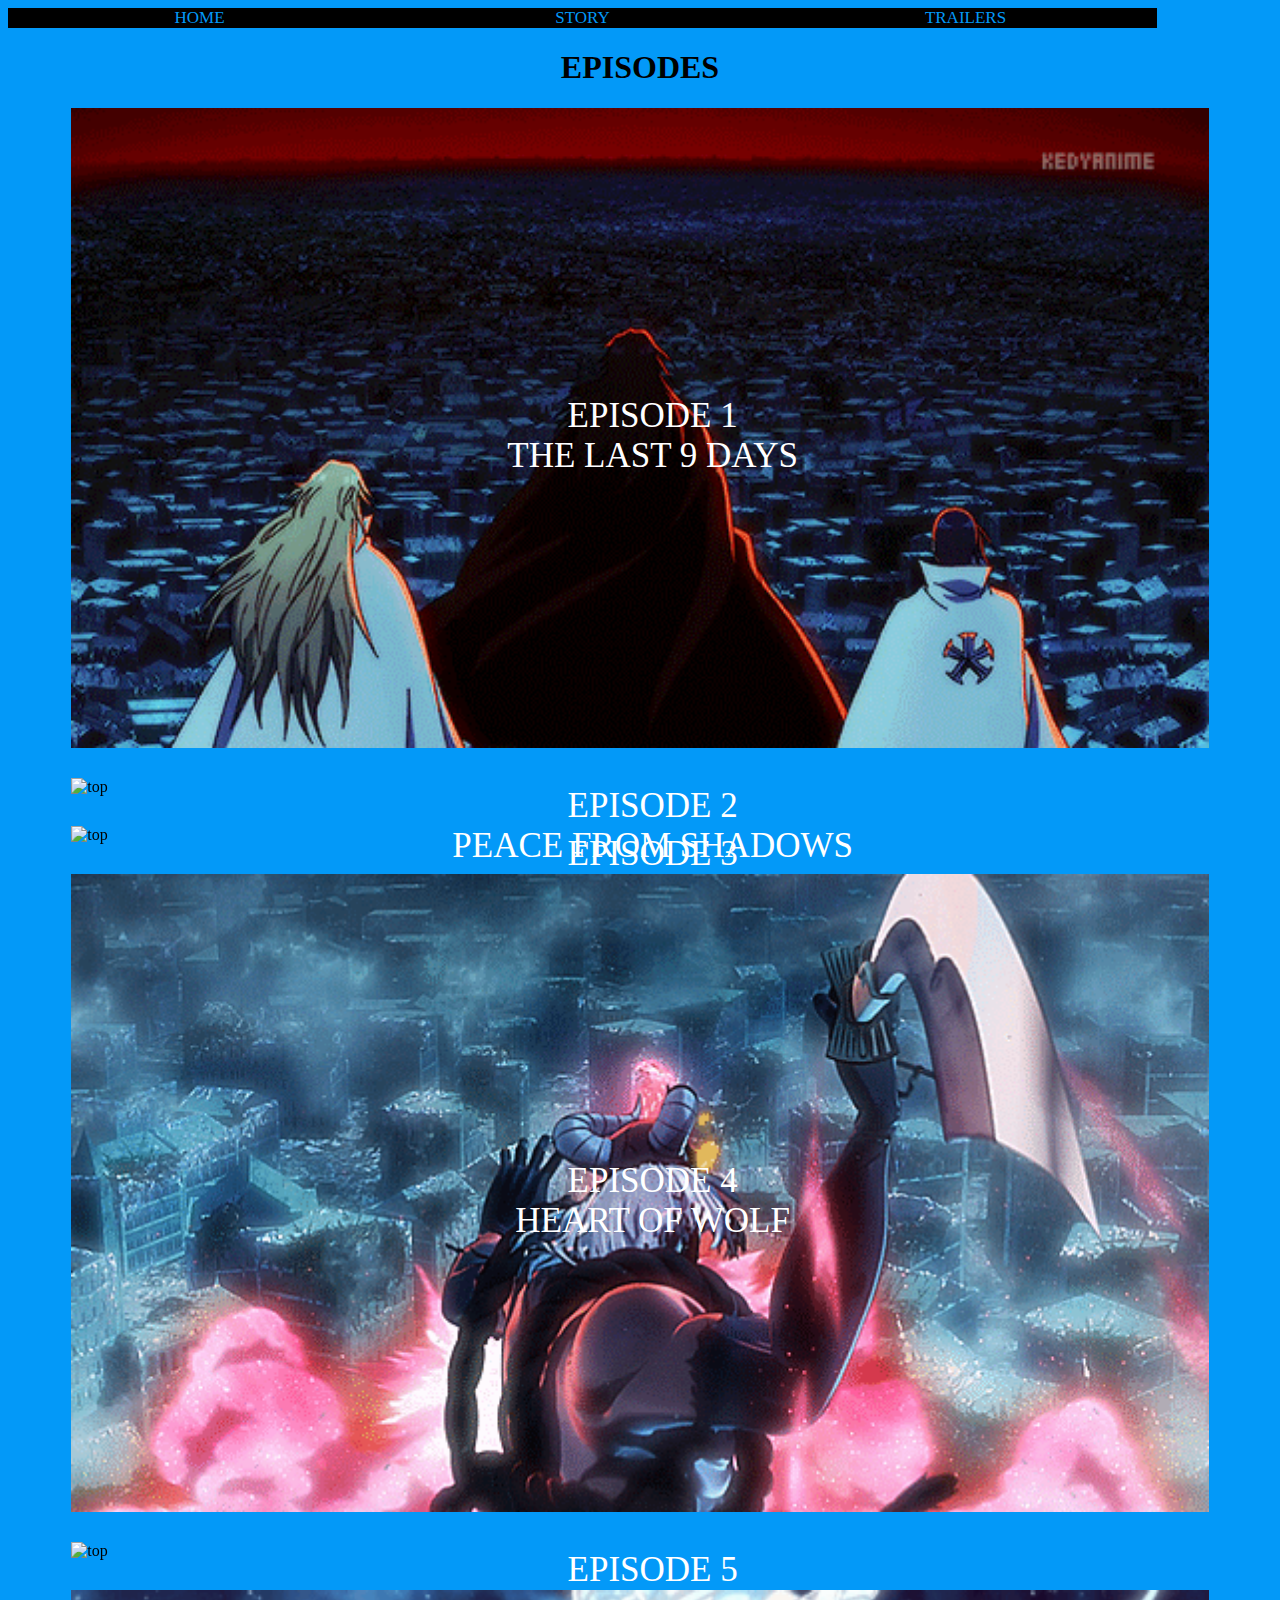
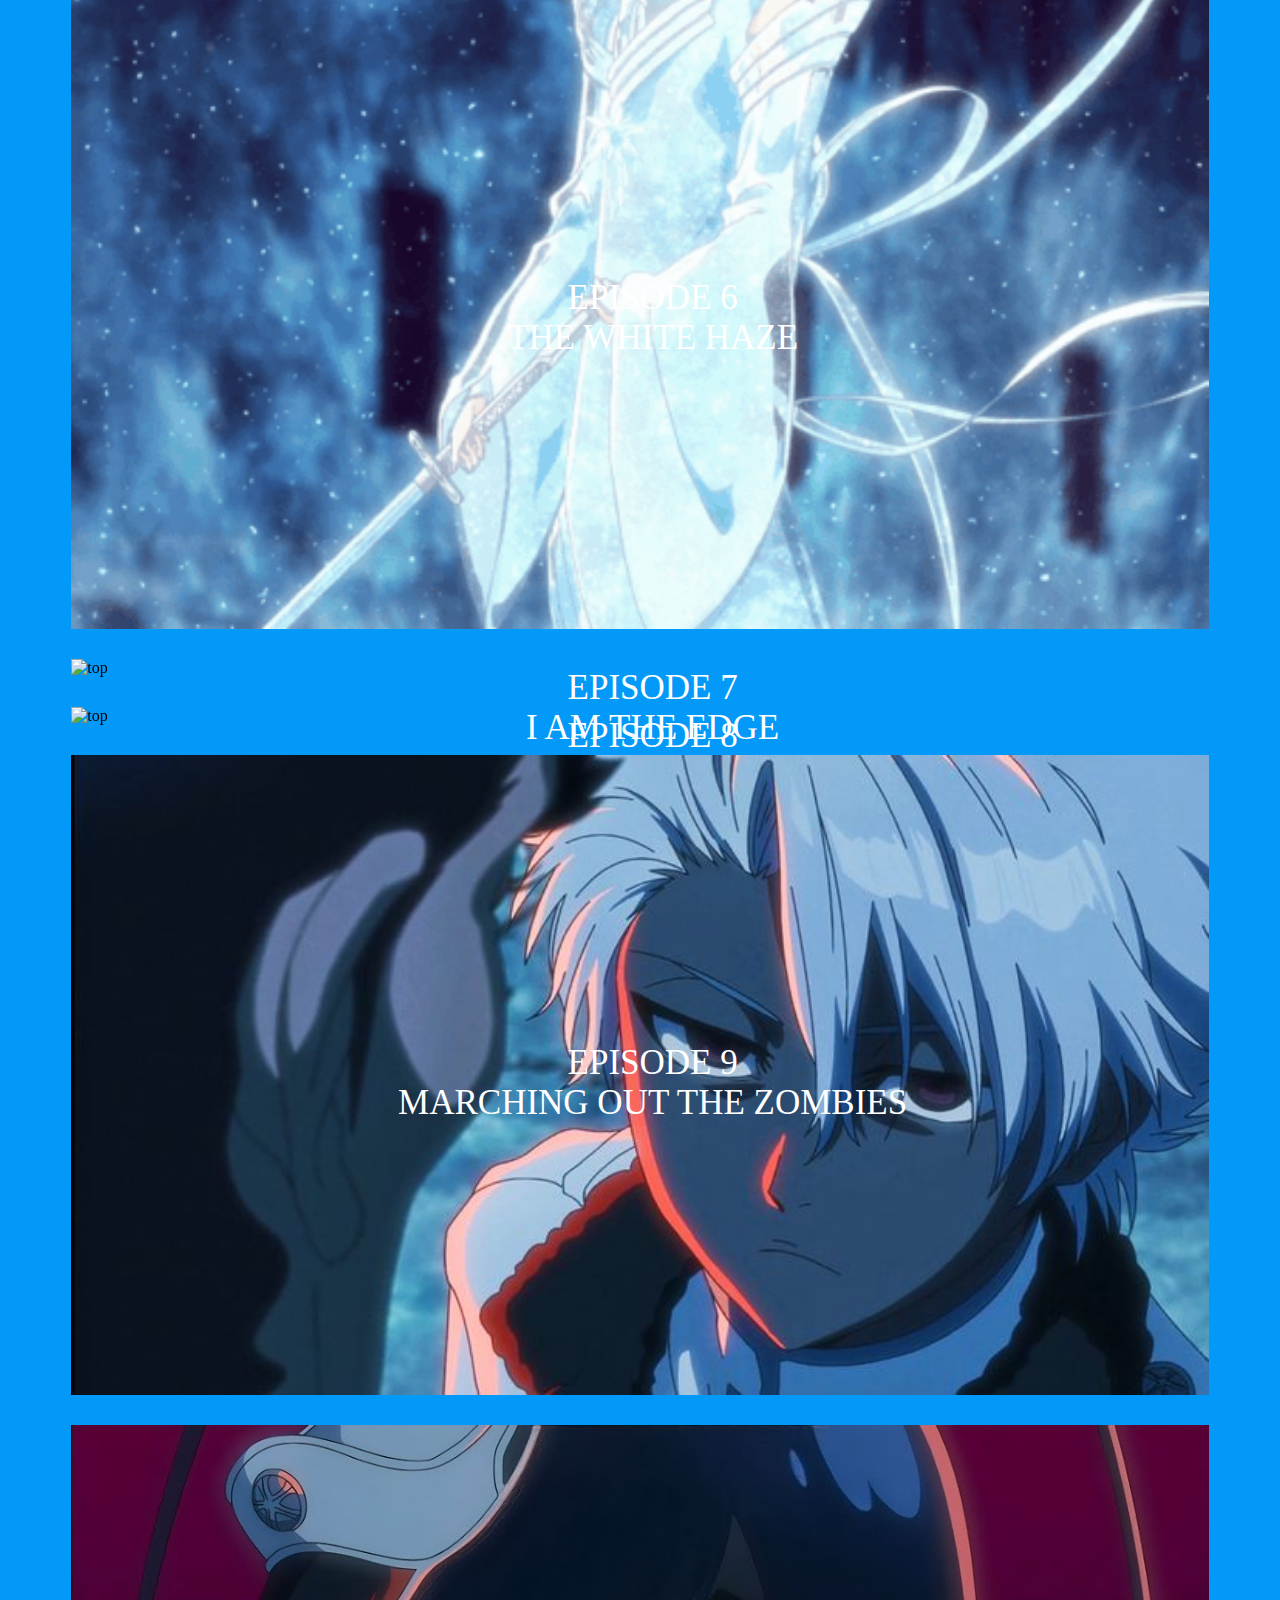
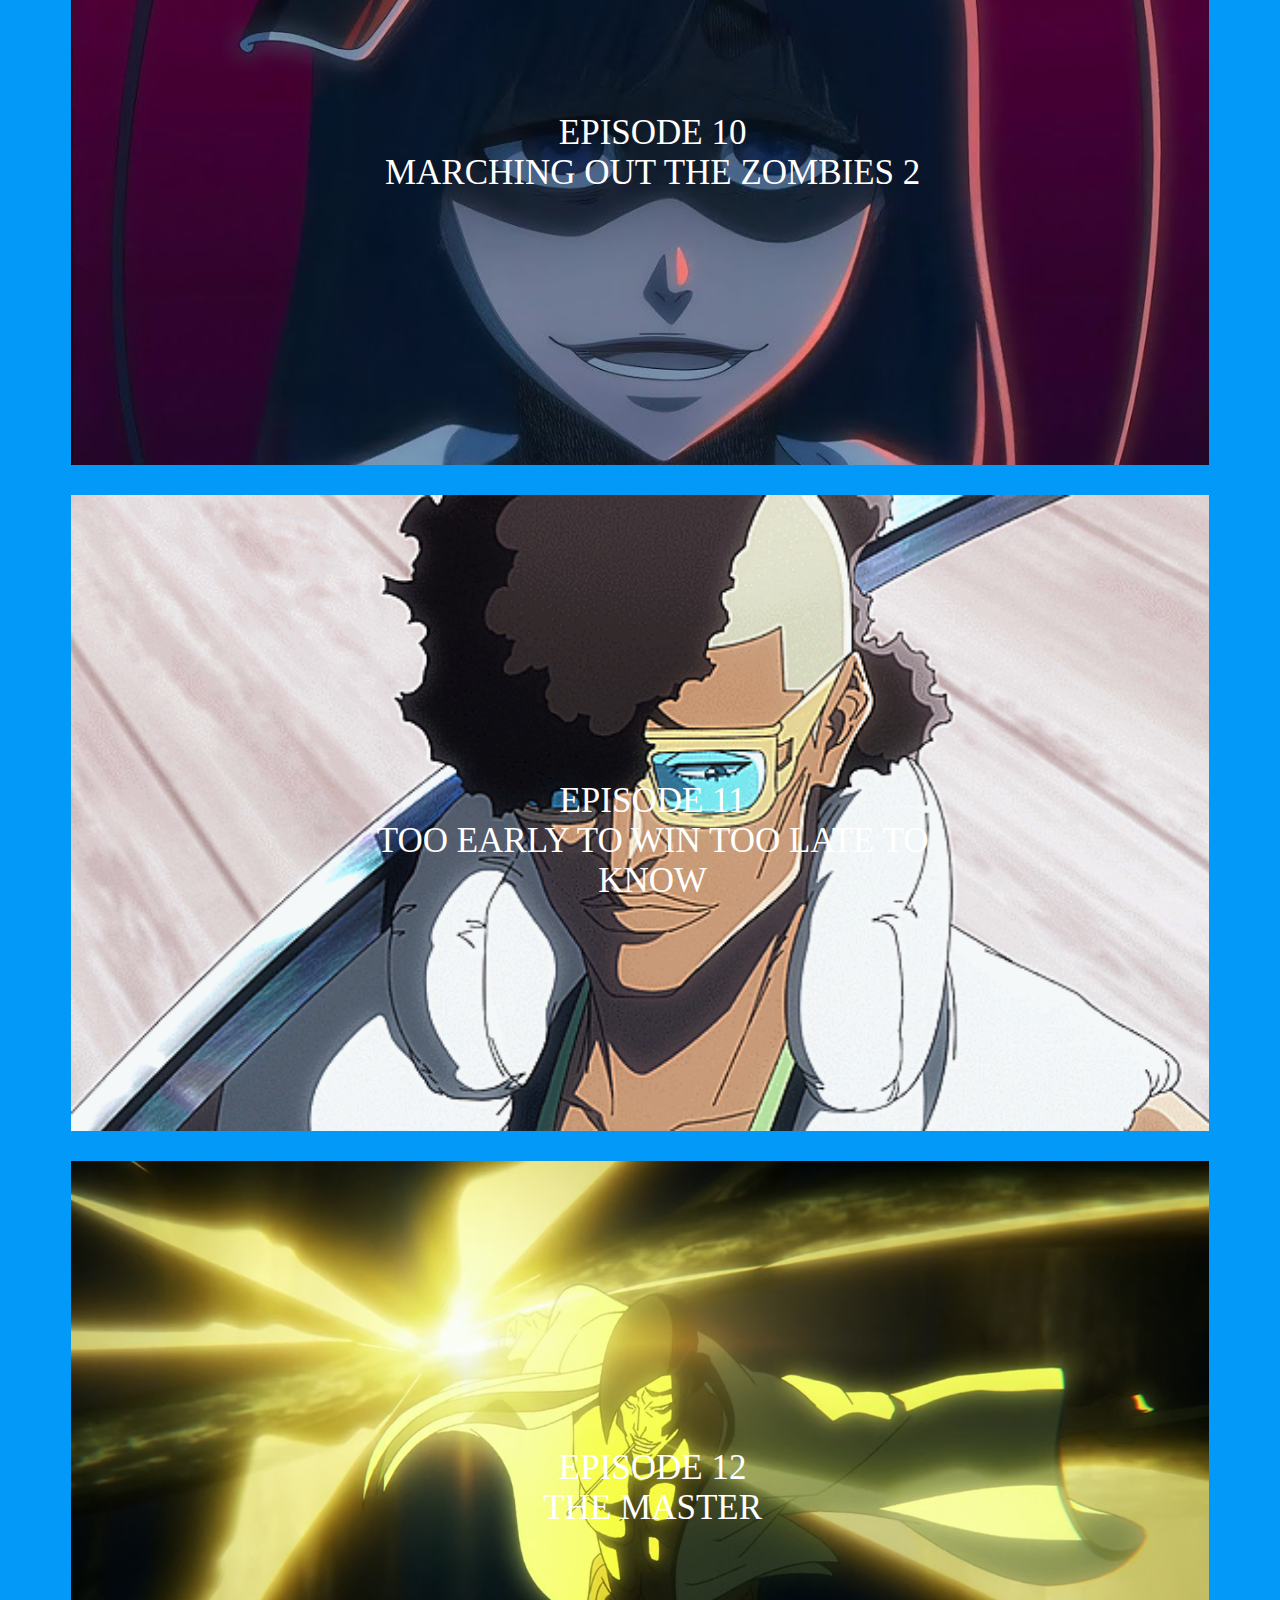
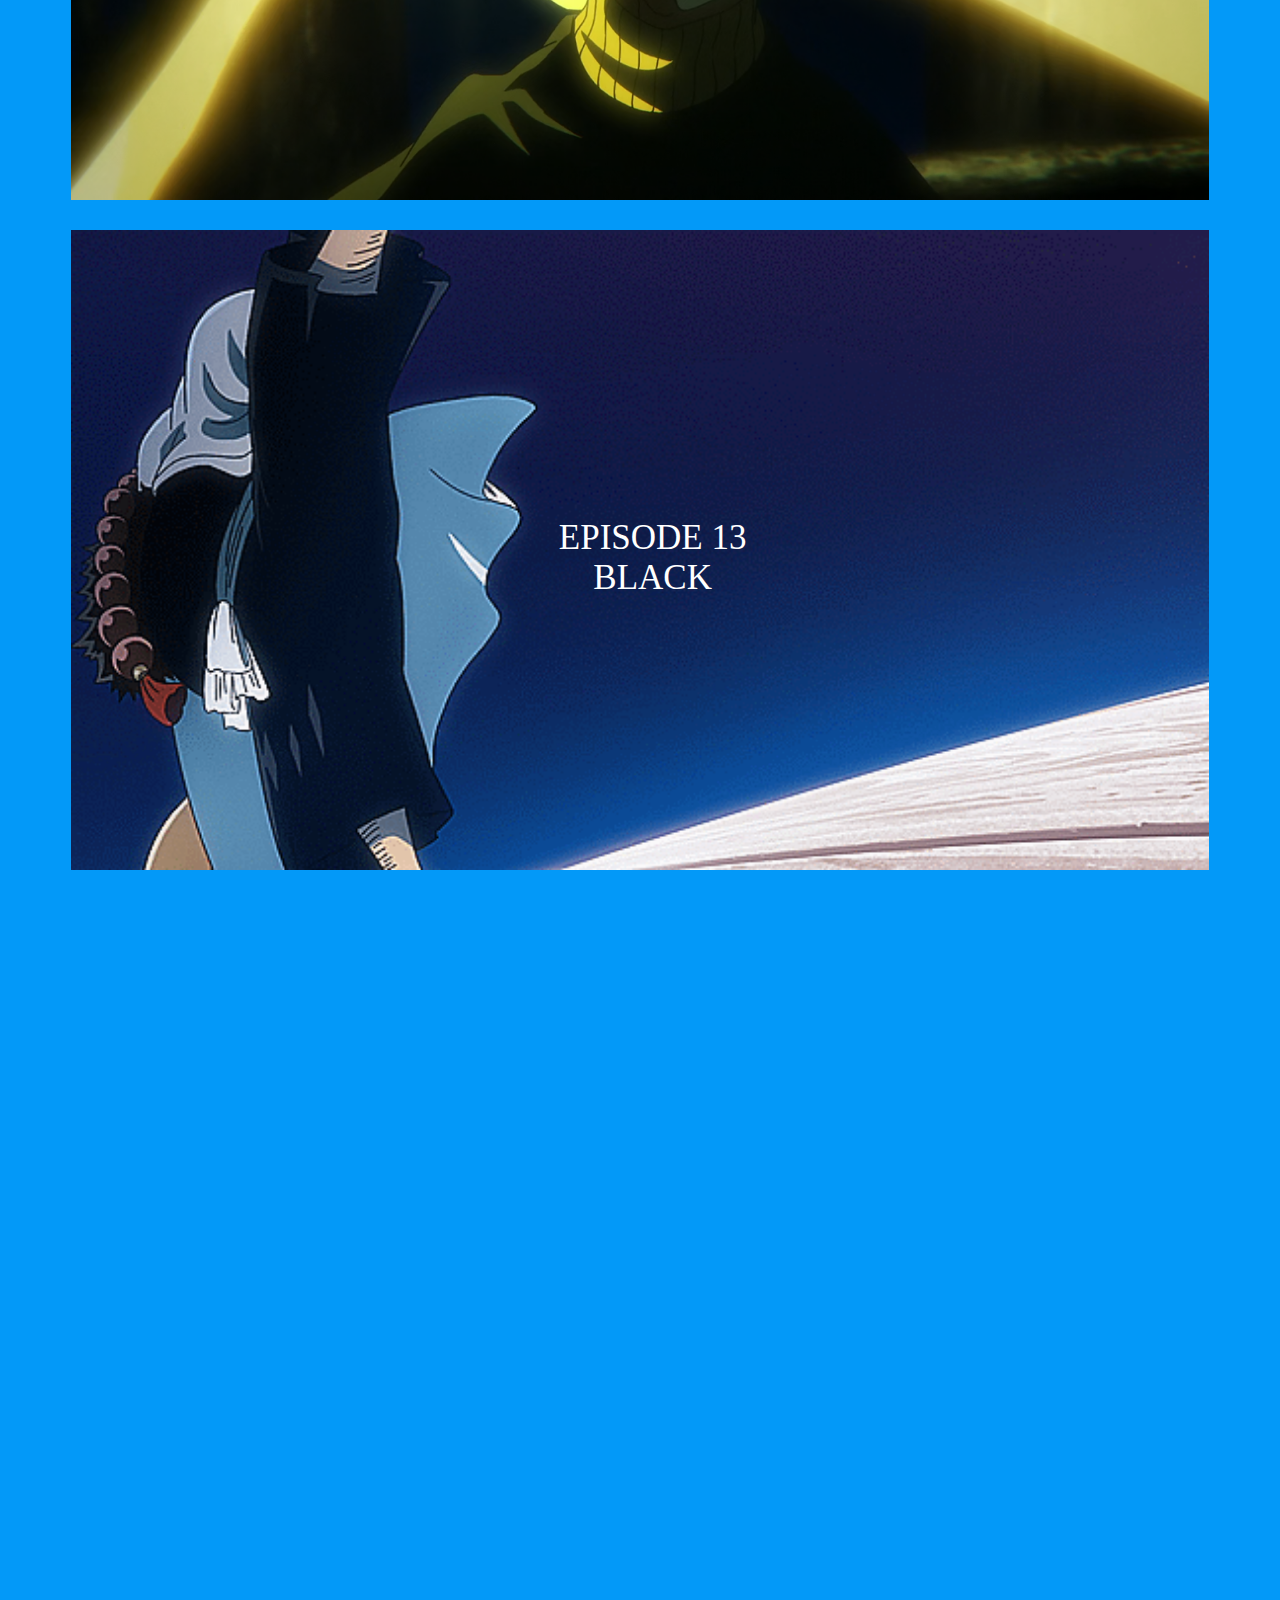
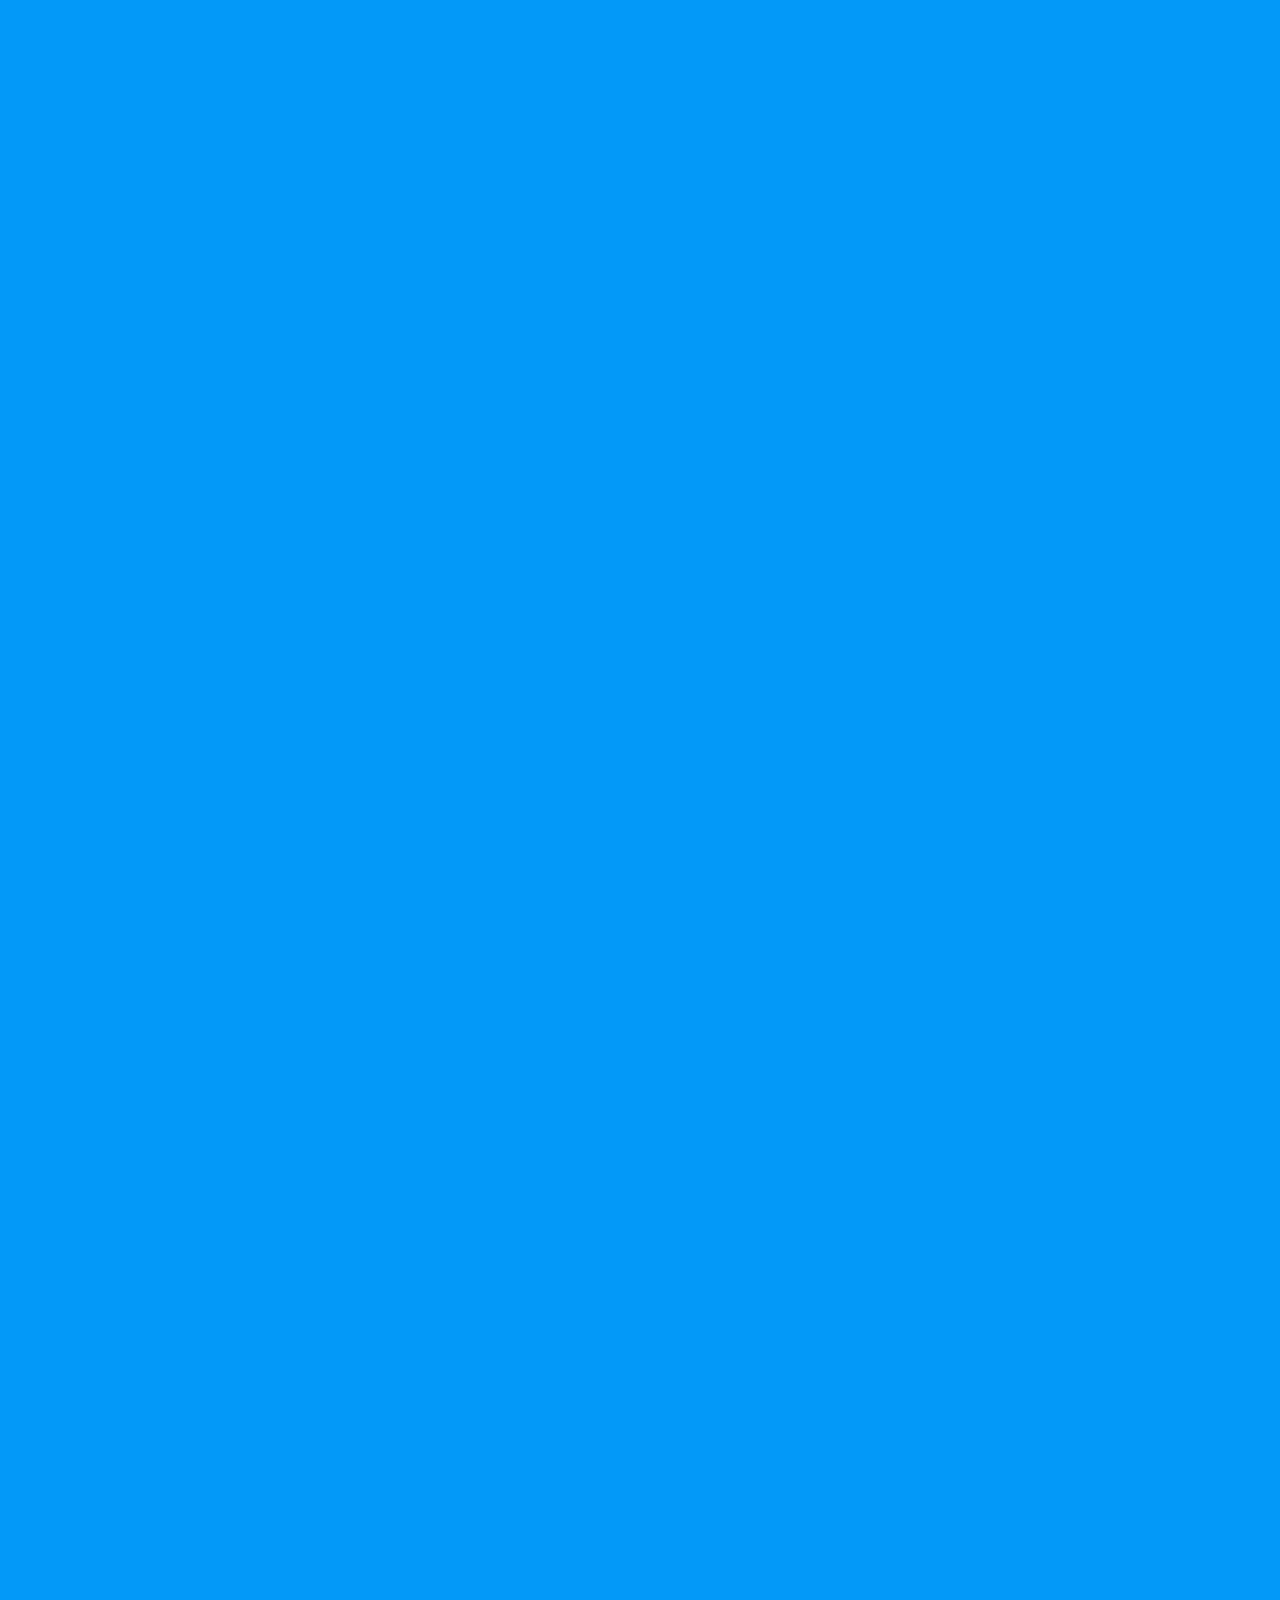
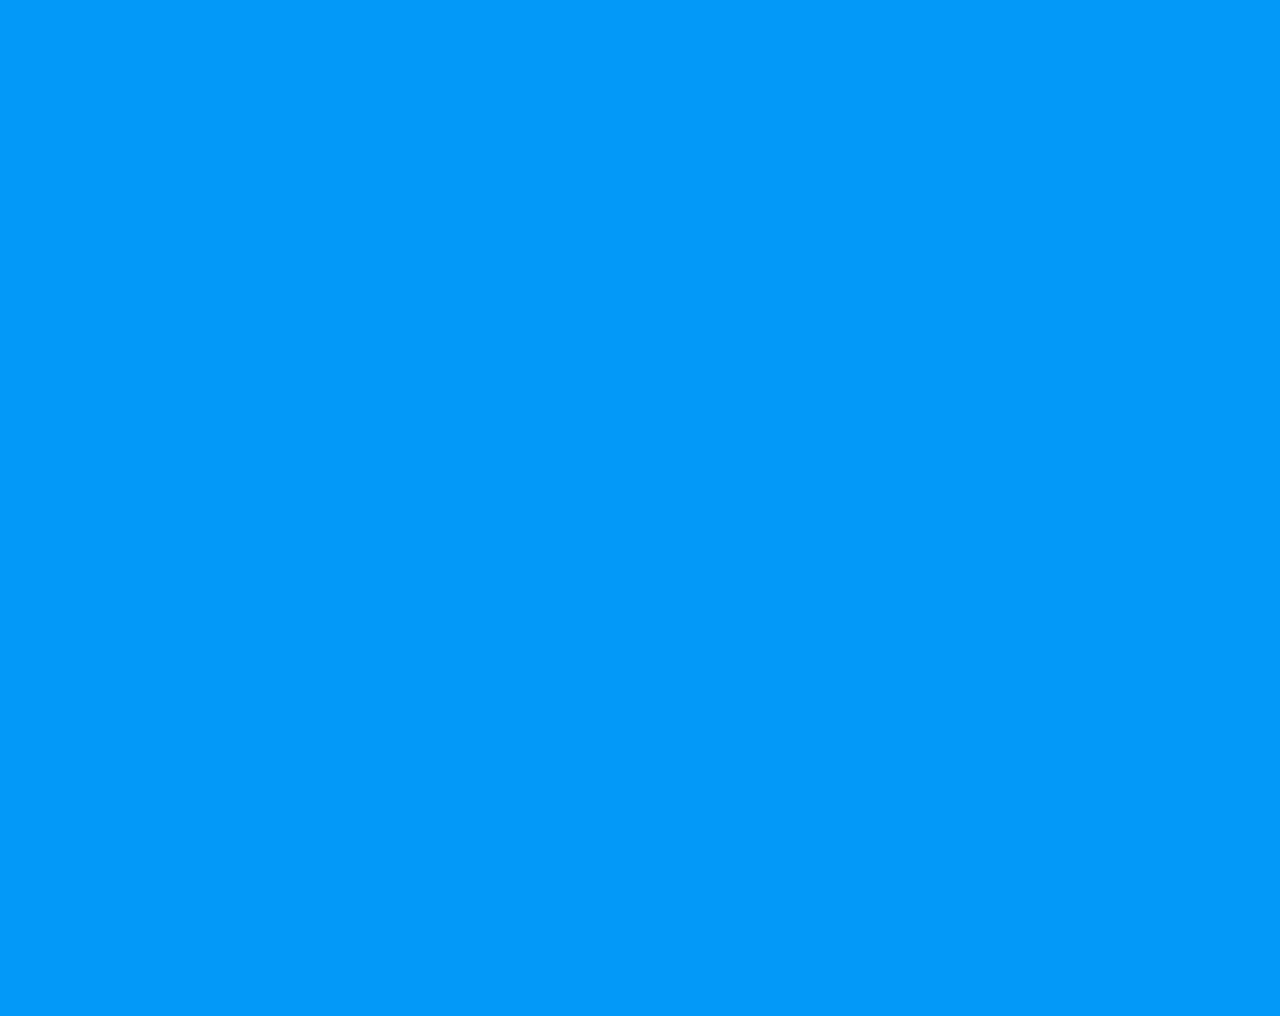
==== E.html @ d02557ae "COUR 2" ====
<!DOCTYPE html>
<html lang="en">
<head>
    <meta charset="UTF-8">
    <meta name="viewport" content="width=device-width, initial-scale=1.0">
<link rel="stylesheet" type="text/css" href="e.css">
<title>EPISODES</title>
<body>
    
        <nav class="topnav">
         <ul>
            <a   href="Intro-1.html">HOME</a>
            <a href="S.html">STORY</a>
            <a href="T.html">TRAILERS</a>
         </ul>
        </nav>
    

    <div class="heading">
       <h1>
        EPISODES 
       </h1>
    </div>
    <div class="container">
        <img src="IMAGES/9 days.gif" alt="top">
        <div class="link">
            <a href="">EPISODE 1<br>THE LAST 9 DAYS</a>
        </div>
    </div>

    <div class="container">
        <img src="IMAGES/peace.gif" alt="top" >
        <div class="link">
            <a href="">EPISODE 2<br>PEACE FROM SHADOWS</a>
        </div>
    </div>

    <div class="container">
        <img src="IMAGES/fundamental.gif" alt="top" >
        <div class="link">
            <a href="">EPISODE 3<br>THE FUNDAMENTAL VIRULENCE</a>
        </div>
    </div>

    <div class="container">
        <img src="IMAGES/wolf.gif" alt="top" >
        <div class="link">
            <a href="">EPISODE 4<br>HEART OF WOLF</a>
        </div>
    </div>

    <div class="container">
        <img src="IMAGES/renji.gif" alt="top" >
        <div class="link">
            <a href="">EPISODE 5<br>RAGES AT RINGSIDE</a>
        </div>
    </div>

    <div class="container">
        <img src="IMAGES/rukia.gif" alt="top" >
        <div class="link">
            <a href="">EPISODE 6<br>THE WHITE HAZE</a>
        </div>
    </div>

    <div class="container">
        <img src="IMAGES/edge.gif" alt="top" >
        <div class="link">
            <a href="">EPISODE 7<br>I AM THE EDGE</a>
        </div>
    </div>

    <div class="container">
        <img src="IMAGES/star.gif" alt="top" >
        <div class="link">
            <a href="">EPISODE 8<br>THE HEADLESS STAR</a>
        </div>
    </div>

    <div class="container">
        <img src="IMAGES/zombie1.jpg" alt="top" >
        <div class="link">
            <a href="">EPISODE 9<br>MARCHING OUT THE ZOMBIES</a>
        </div>
    </div>

    <div class="container">
        <img src="IMAGES/zombie2.jpg" alt="top" >
        <div class="link">
            <a href="">EPISODE 10<br>MARCHING OUT THE ZOMBIES 2</a>
        </div>
    </div>

    <div class="container">
        <img src="IMAGES/early.gif" alt="top" >
        <div class="link">
            <a href="">EPISODE 11<br>TOO EARLY TO WIN TOO LATE TO KNOW</a>
        </div>
    </div>

    <div class="container">
        <img src="IMAGES/master.png" alt="top" >
        <div class="link">
            <a href="">EPISODE 12<br>THE MASTER</a>
        </div>
    </div>

    <div class="container">
        <img src="IMAGES/black.gif" alt="top" >
        <div class="link">
            <a href="">EPISODE 13<br>BLACK</a>
        </div>
    </div>
</body>
---- e.css ----
body{
    height:1000vh;
    background-color:#0399F8;
    
}
 /*Adding background color and height of the page*/

a:link, a:visited {
    color: white;
    padding: 140x 10px;
    text-decoration: none;
  }
   /* this is for the link styling */
  
 /* when cursor is hovered over the the text it highlights in orange */
.footer {
    position:absolute;
    left: 0;
    margin-bottom: 0px;
    width: 100%;
    background-color:#0399F8;
    color: white;
    text-align: center;
    font-family: "Horizon";
  } /* Styling the footer*/


  ul{
    list-style-type: none;
    margin:0;
    padding: 0;
    display :flex;
  }

  .topnav a{
    float:inline-start;
    color:#0399F8;
    text-align: center;
    text-decoration: none;
    font-size: 17px;
    background-color: black;
    width: 383px;
    font-family: 'Horizon';
   }

   .topnav a:hover {
    background-color: white;
    color: black;
   }

.heading{
    font-family: "Horizon";
    color: black;
    text-align: center;
}
    /* Styling the heading*/

.container1{
    position: relative;
   
}

img{
    display: block;
    margin-left: auto;
    margin-right: auto;
    filter: hue-rotate(1deg);
    margin-bottom: 30px;
    width:90%;
}
 /* adjusting the position of each image*/

.link{
    position:absolute;
    top: 45%;
    left:51%;
    bottom: 90%;
    font-family:'Horizon';
    transform: translate(-50%,-50%);
    font-size: 35px;
    color: #ffffff;
    text-align: center;

   

}

a{
    transition: transform 0.5s,color 0.6s;
}

a:hover{
    transform: translate(-10px);
    color: #0399F8;

}


 /*centering the heading in the middle of the image*/
.container{
    position: relative;
}




@media (max-width: 475px){
    .b{
        float:inline-start;
        text-align: center;
        font-size:7px;
        margin-bottom:1%;
        width: 300px;
    }

    .heading{
        font-size: 10px;
        float: inline-start;
        margin-left: 129px;

    }

    .topnav{
        width: 410px;
    }

    .container{
        width: 410px;
    }

  

    .link{
        right: 23px;
        font-size: 17px;
    }
    
    body{
        height:200vh
    }

}

@media only screen and (min-width: 476px) and (max-width: 1024px){

    .heading{
        font-size: 10px;
        float: inline-start;
        margin-left: 230px;

    }

    .topnav{
        width: 598px;
    }

    .container{
        width: 593px;
    }

  

    .link{
        right: 23px;
        font-size: 17px;
    }
    
    body{
        height:200vh;;
        width:fit-content;
    }

}
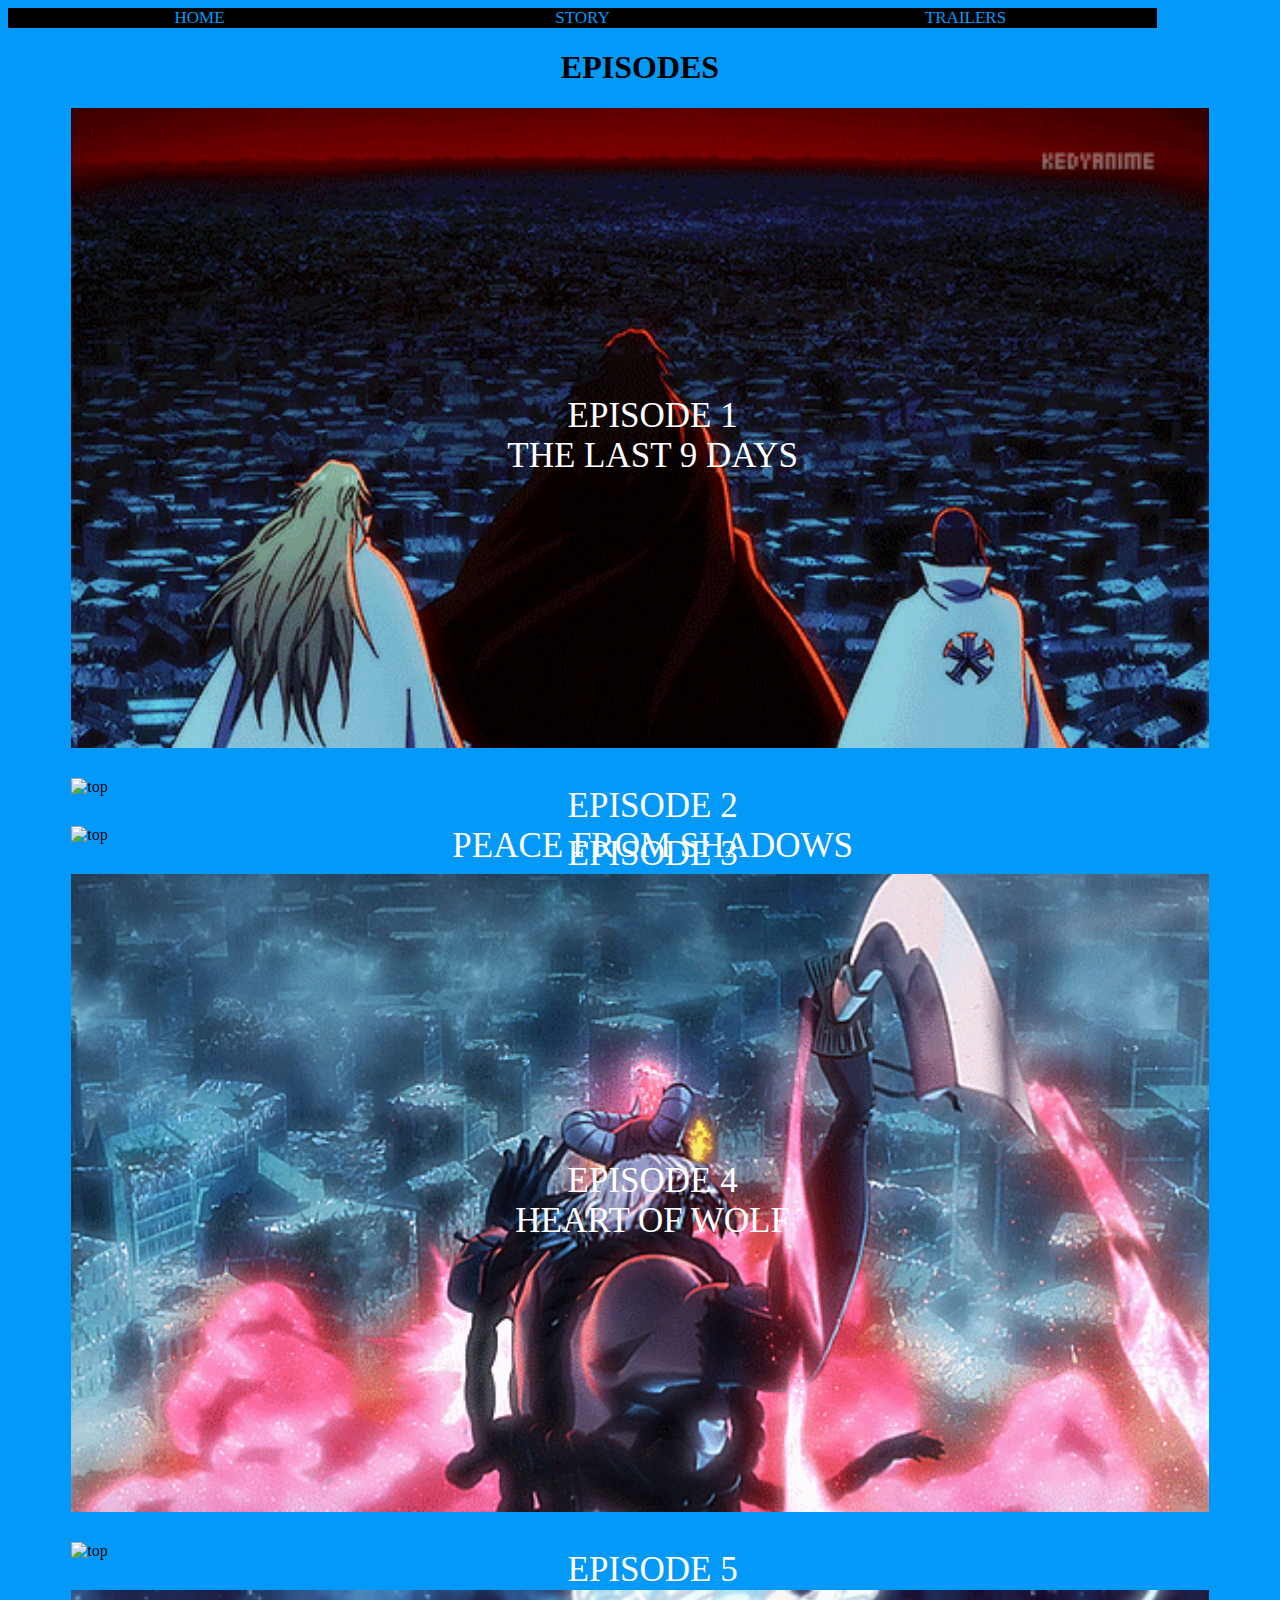
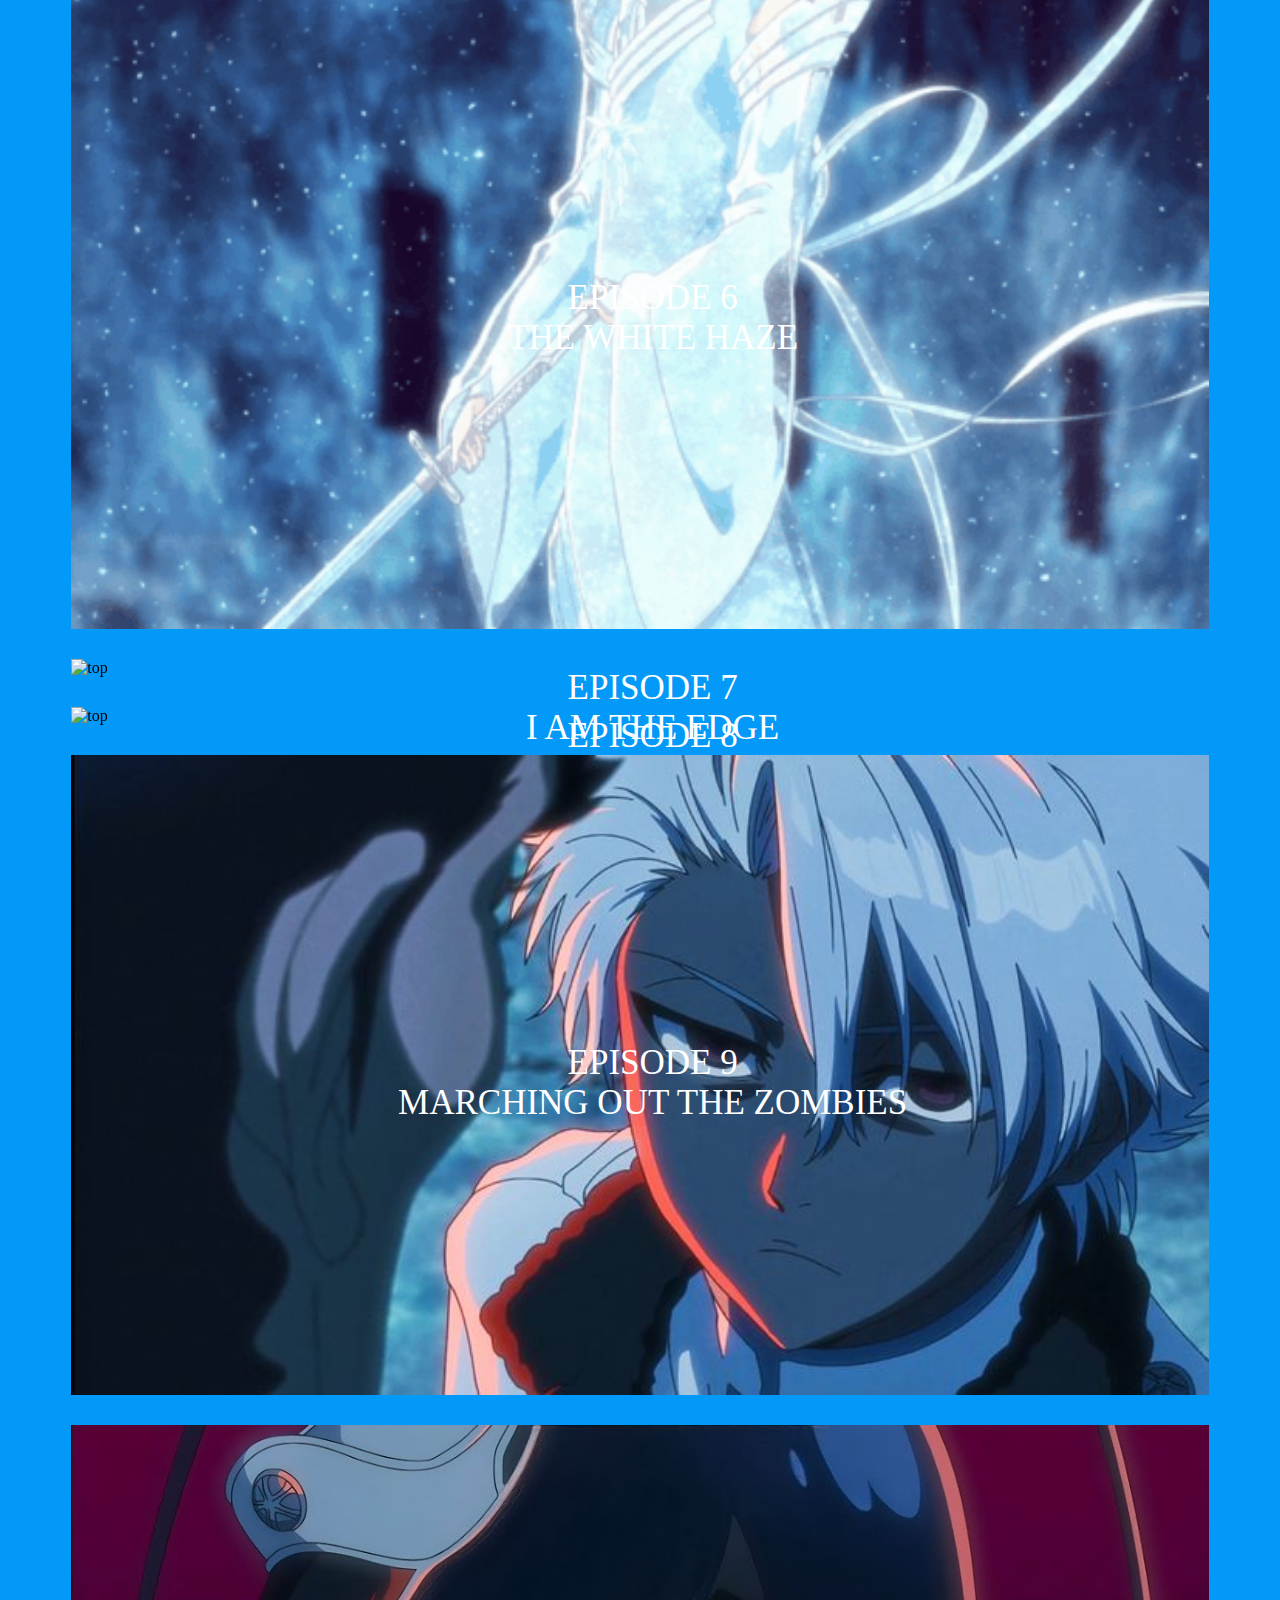
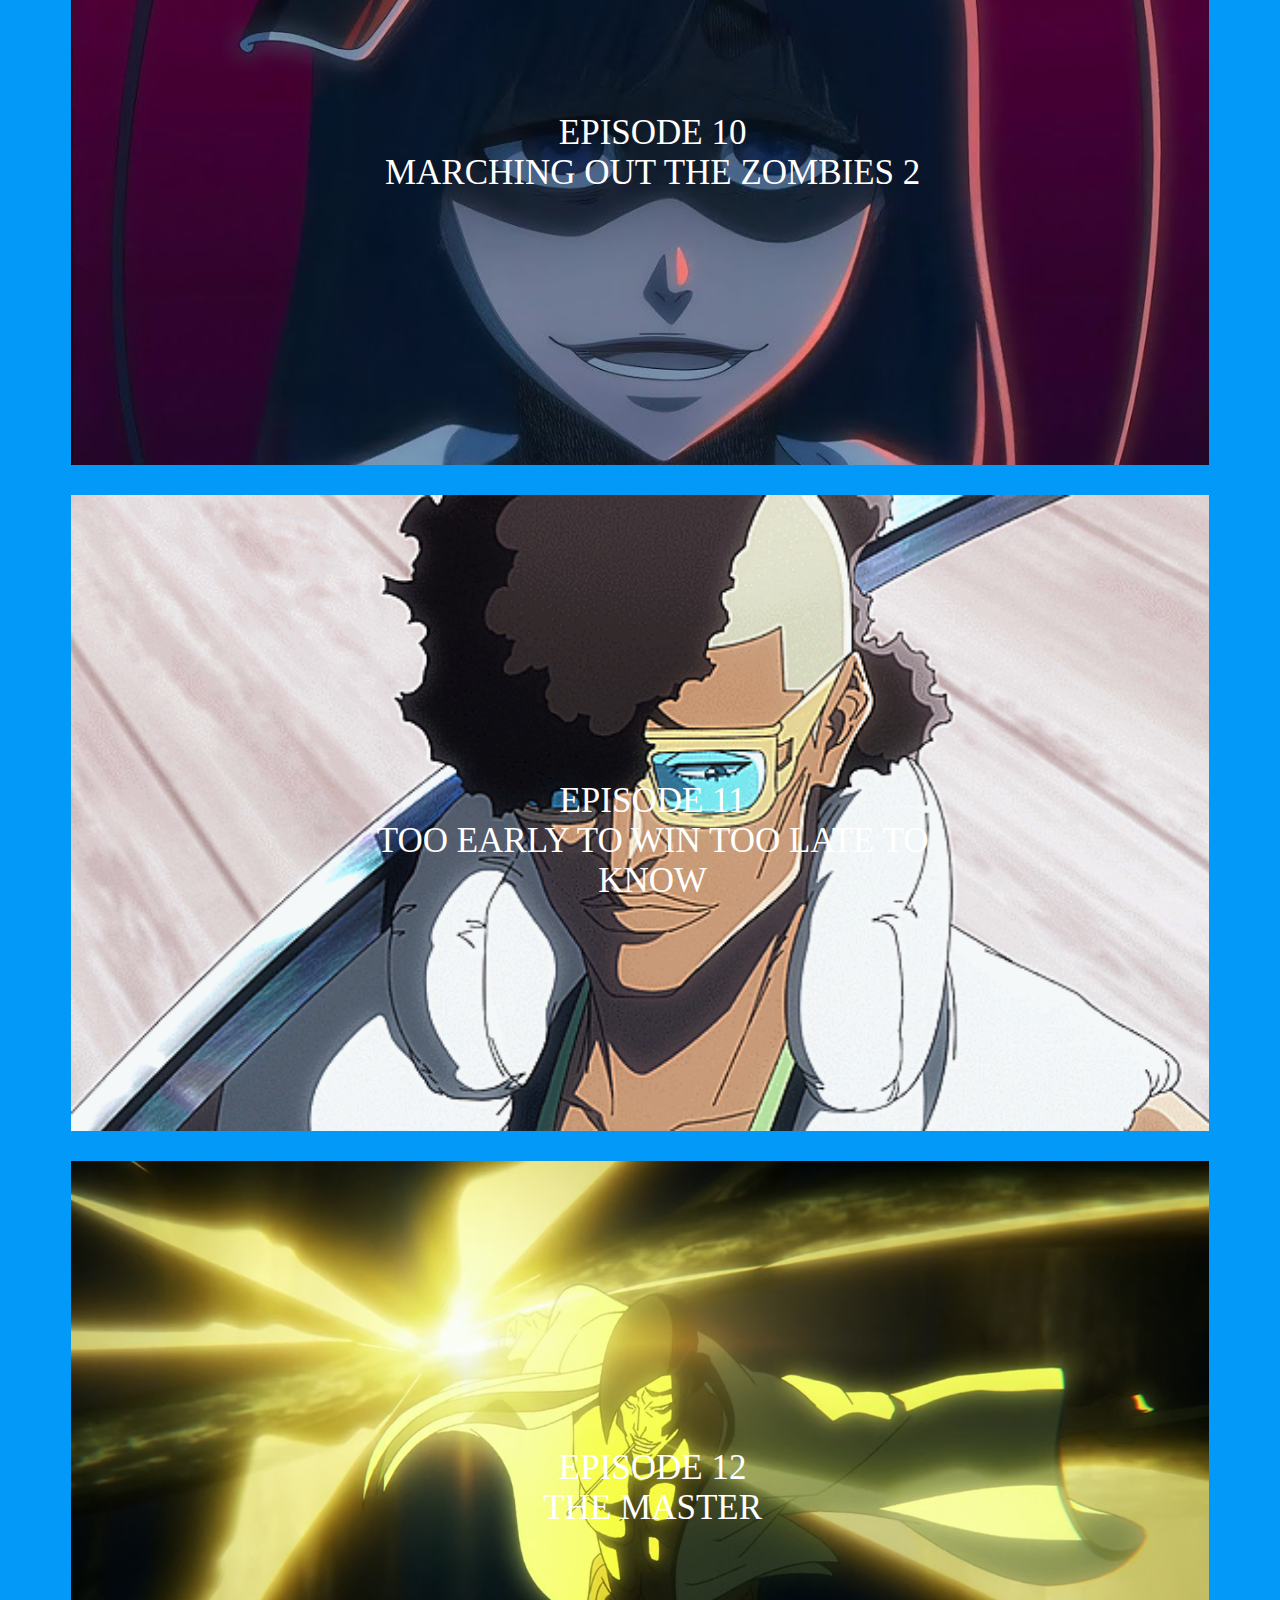
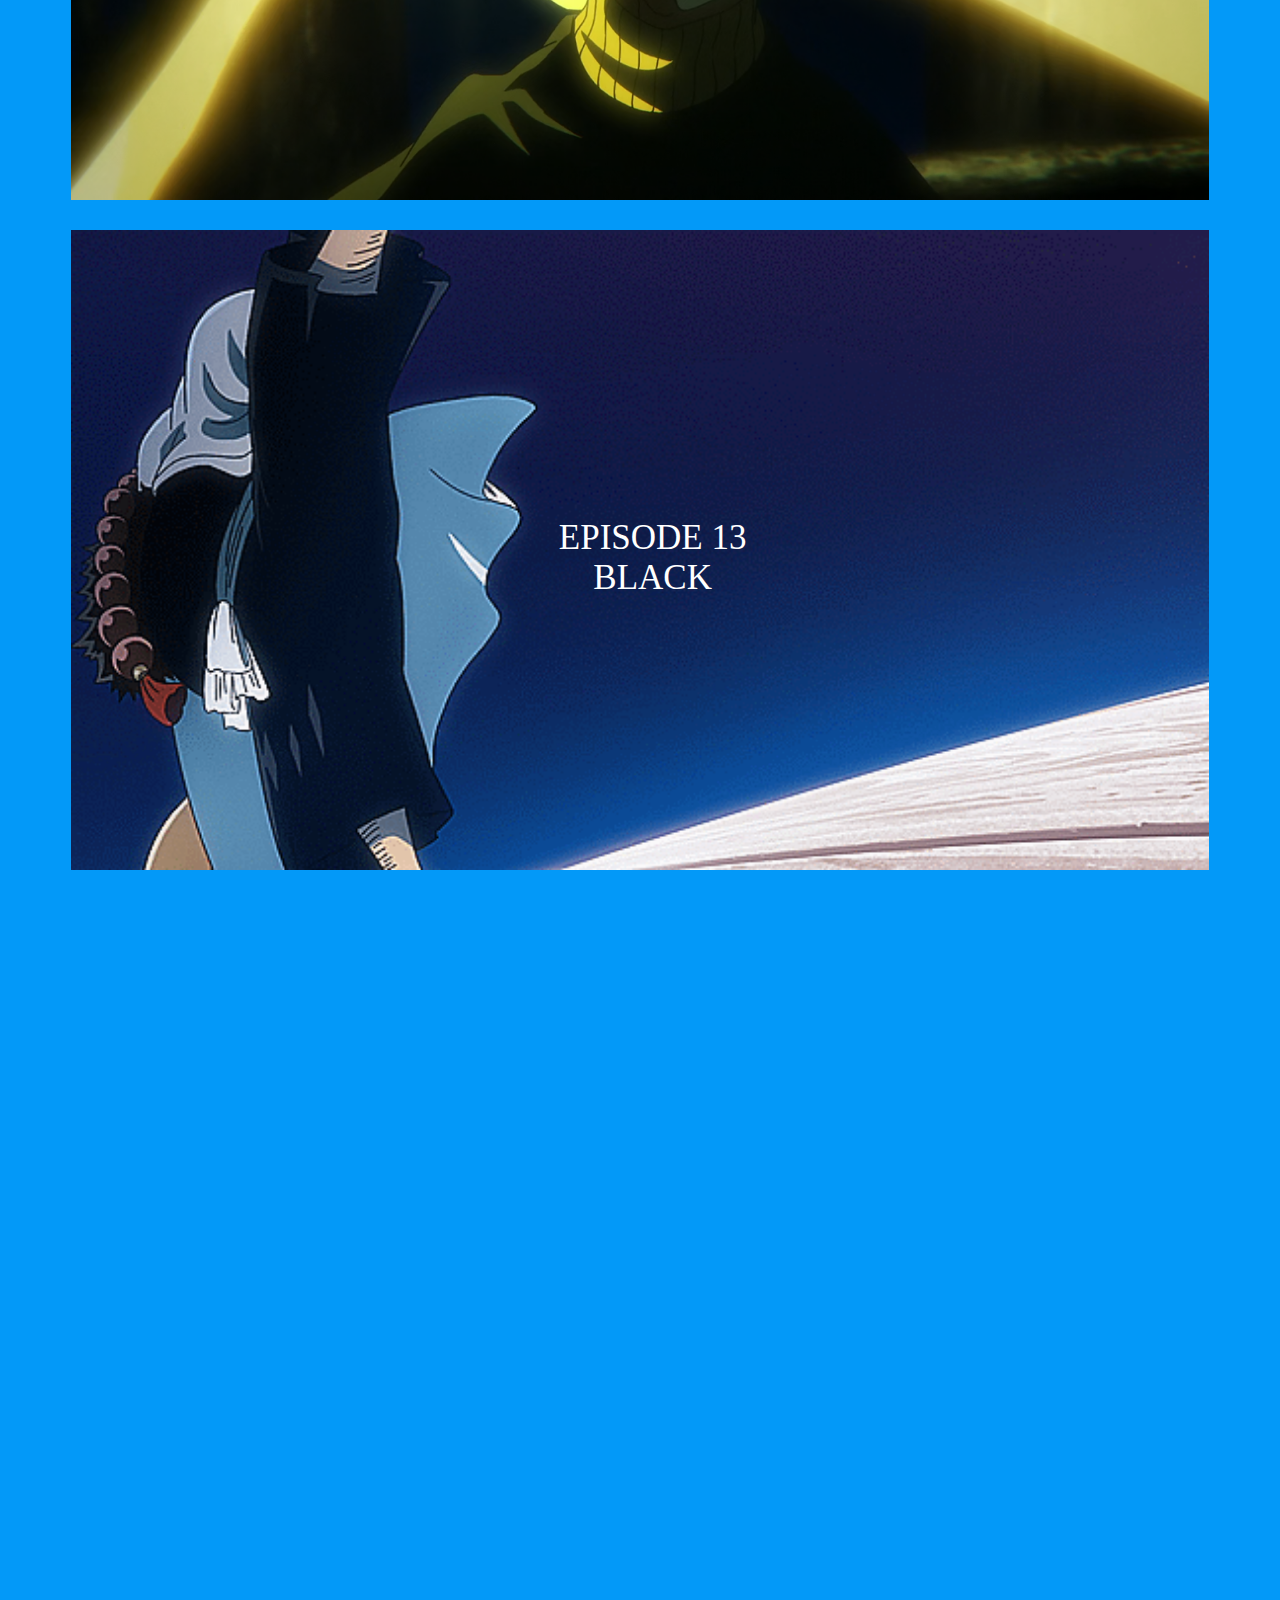
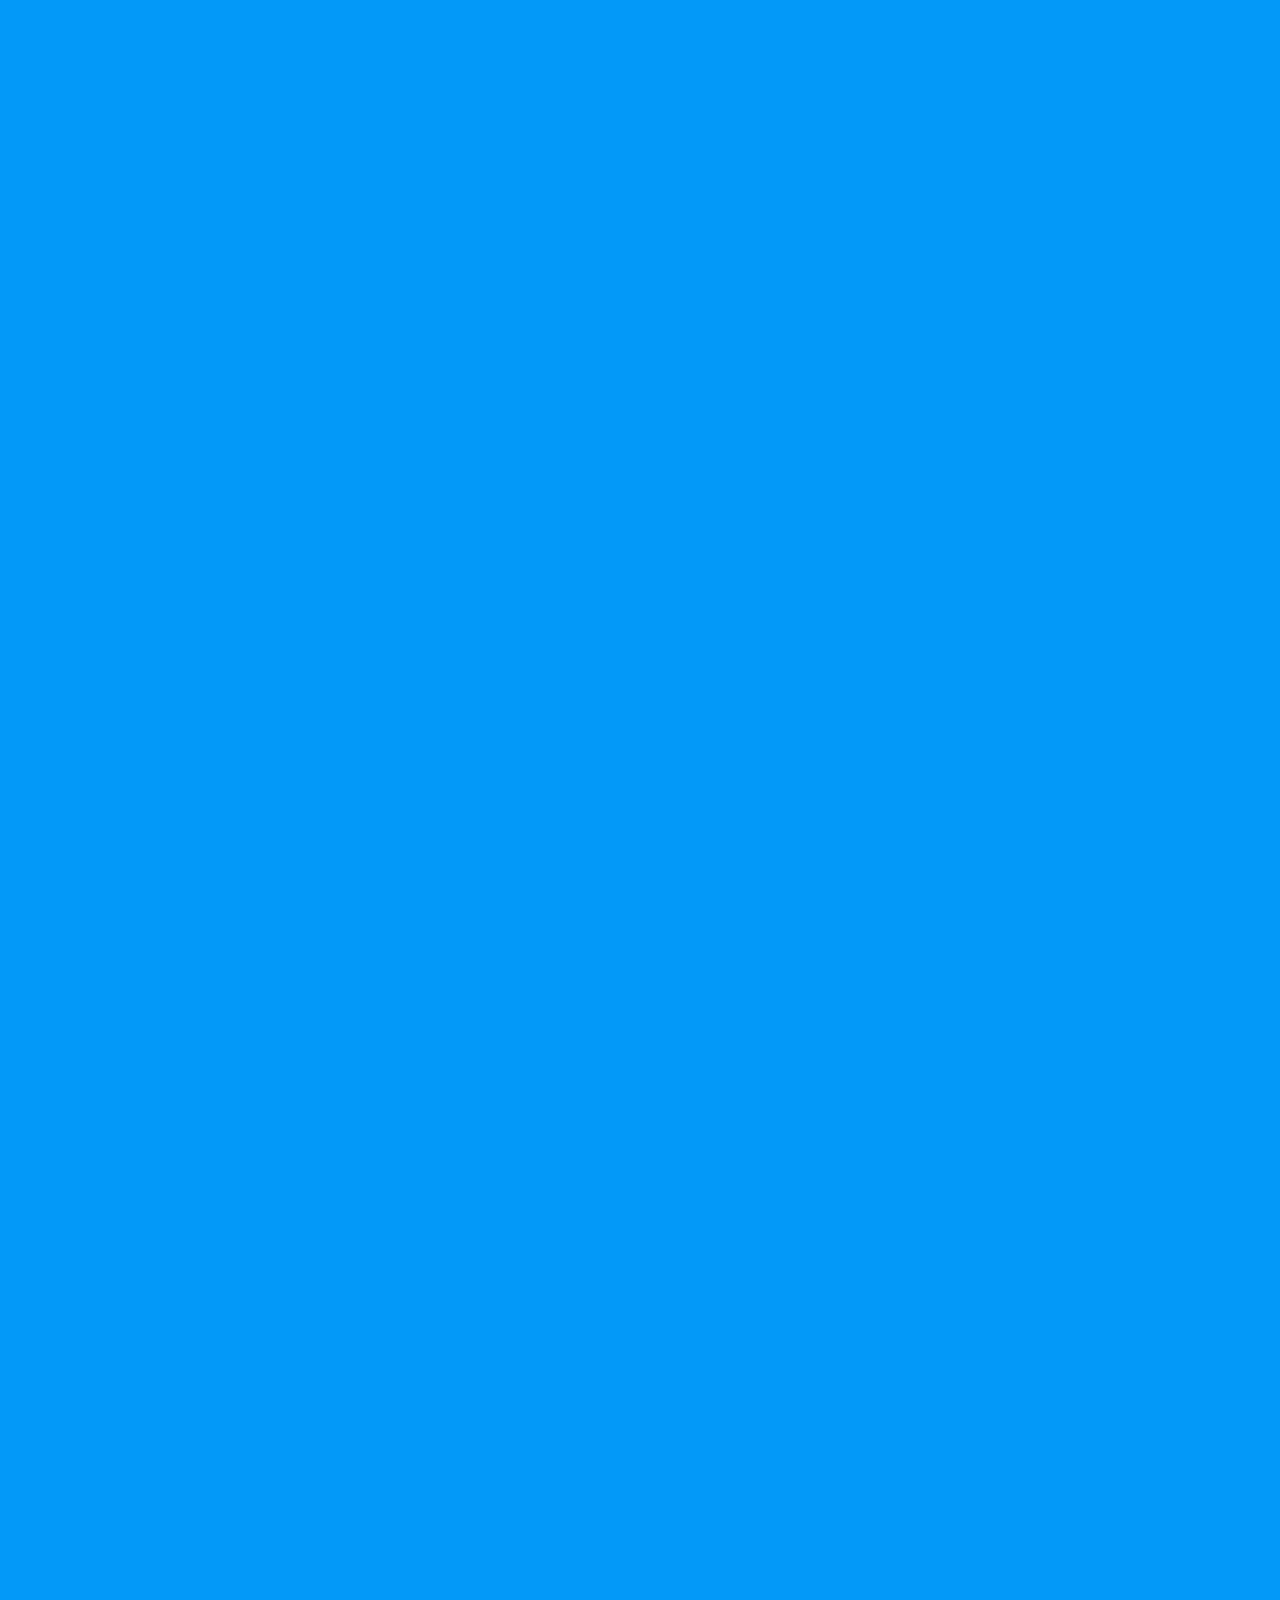
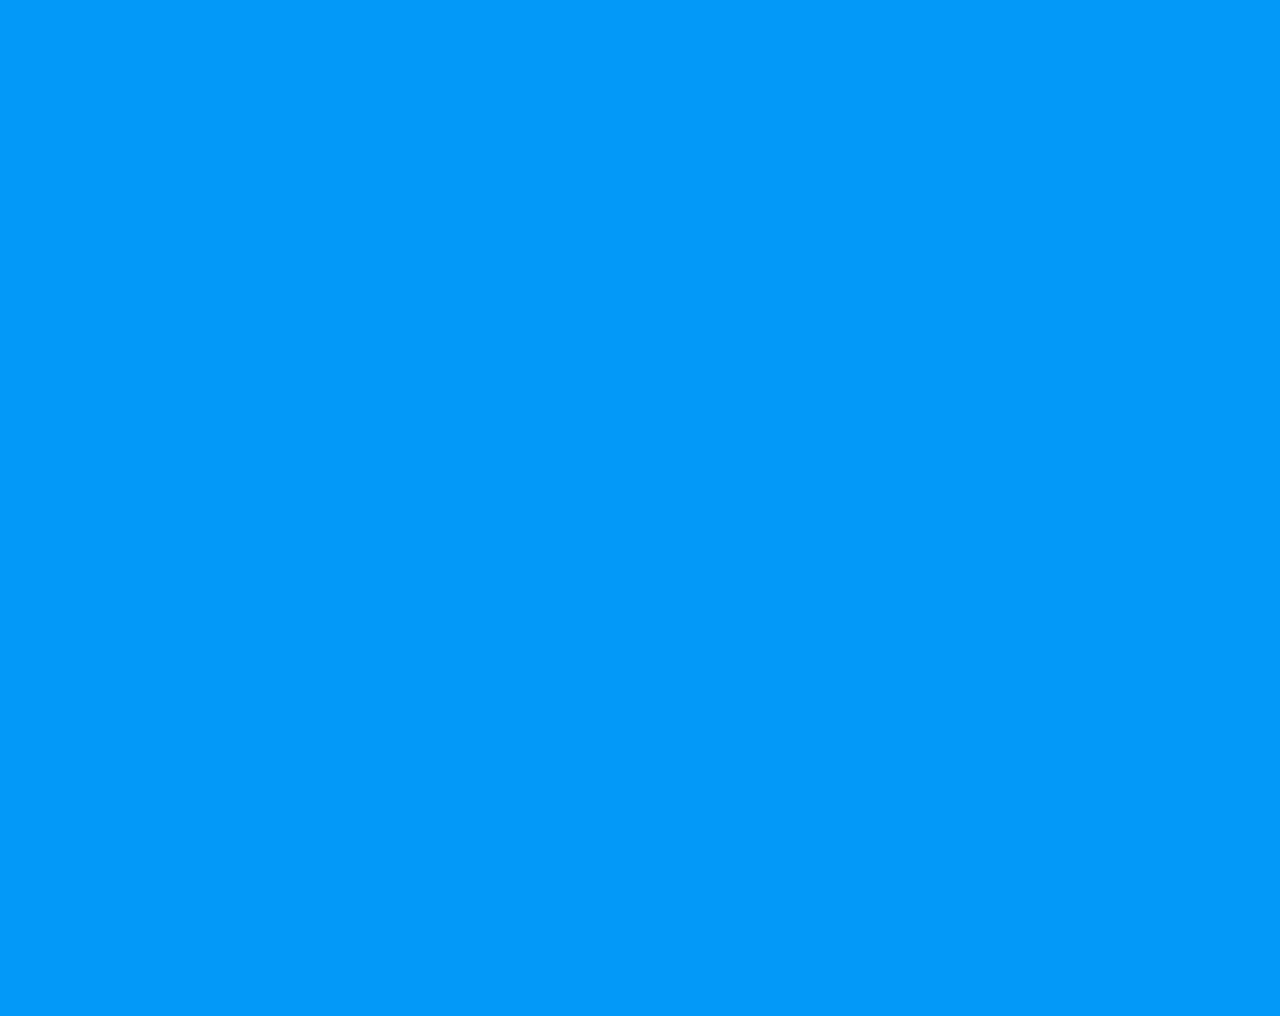
==== commit 57c38c83: "updated" ====
--- a/E.html
+++ b/E.html
@@ -24,91 +24,91 @@
     <div class="container">
         <img src="IMAGES/9 days.gif" alt="top">
         <div class="link">
-            <a href="">EPISODE 1<br>THE LAST 9 DAYS</a>
+            <a href="https://aniwave.to/watch/bleach-sennen-kessen-hen-ketsubetsu-tan.6l0o0/ep-1">EPISODE 1<br>THE LAST 9 DAYS</a>
         </div>
     </div>
 
     <div class="container">
         <img src="IMAGES/peace.gif" alt="top" >
         <div class="link">
-            <a href="">EPISODE 2<br>PEACE FROM SHADOWS</a>
+            <a href="https://aniwave.to/watch/bleach-sennen-kessen-hen-ketsubetsu-tan.6l0o0/ep-2">EPISODE 2<br>PEACE FROM SHADOWS</a>
         </div>
     </div>
 
     <div class="container">
         <img src="IMAGES/fundamental.gif" alt="top" >
         <div class="link">
-            <a href="">EPISODE 3<br>THE FUNDAMENTAL VIRULENCE</a>
+            <a href="https://aniwave.to/watch/bleach-sennen-kessen-hen-ketsubetsu-tan.6l0o0/ep-3">EPISODE 3<br>THE FUNDAMENTAL VIRULENCE</a>
         </div>
     </div>
 
     <div class="container">
         <img src="IMAGES/wolf.gif" alt="top" >
         <div class="link">
-            <a href="">EPISODE 4<br>HEART OF WOLF</a>
+            <a href="https://aniwave.to/watch/bleach-sennen-kessen-hen-ketsubetsu-tan.6l0o0/ep-4">EPISODE 4<br>HEART OF WOLF</a>
         </div>
     </div>
 
     <div class="container">
         <img src="IMAGES/renji.gif" alt="top" >
         <div class="link">
-            <a href="">EPISODE 5<br>RAGES AT RINGSIDE</a>
+            <a href="https://aniwave.to/watch/bleach-sennen-kessen-hen-ketsubetsu-tan.6l0o0/ep-5">EPISODE 5<br>RAGES AT RINGSIDE</a>
         </div>
     </div>
 
     <div class="container">
         <img src="IMAGES/rukia.gif" alt="top" >
         <div class="link">
-            <a href="">EPISODE 6<br>THE WHITE HAZE</a>
+            <a href="https://aniwave.to/watch/bleach-sennen-kessen-hen-ketsubetsu-tan.6l0o0/ep-6">EPISODE 6<br>THE WHITE HAZE</a>
         </div>
     </div>
 
     <div class="container">
         <img src="IMAGES/edge.gif" alt="top" >
         <div class="link">
-            <a href="">EPISODE 7<br>I AM THE EDGE</a>
+            <a href="https://aniwave.to/watch/bleach-sennen-kessen-hen-ketsubetsu-tan.6l0o0/ep-7">EPISODE 7<br>I AM THE EDGE</a>
         </div>
     </div>
 
     <div class="container">
         <img src="IMAGES/star.gif" alt="top" >
         <div class="link">
-            <a href="">EPISODE 8<br>THE HEADLESS STAR</a>
+            <a href="https://aniwave.to/watch/bleach-sennen-kessen-hen-ketsubetsu-tan.6l0o0/ep-8">EPISODE 8<br>THE HEADLESS STAR</a>
         </div>
     </div>
 
     <div class="container">
         <img src="IMAGES/zombie1.jpg" alt="top" >
         <div class="link">
-            <a href="">EPISODE 9<br>MARCHING OUT THE ZOMBIES</a>
+            <a href="https://aniwave.to/watch/bleach-sennen-kessen-hen-ketsubetsu-tan.6l0o0/ep-9">EPISODE 9<br>MARCHING OUT THE ZOMBIES</a>
         </div>
     </div>
 
     <div class="container">
         <img src="IMAGES/zombie2.jpg" alt="top" >
         <div class="link">
-            <a href="">EPISODE 10<br>MARCHING OUT THE ZOMBIES 2</a>
+            <a href="https://aniwave.to/watch/bleach-sennen-kessen-hen-ketsubetsu-tan.6l0o0/ep-10">EPISODE 10<br>MARCHING OUT THE ZOMBIES 2</a>
         </div>
     </div>
 
     <div class="container">
         <img src="IMAGES/early.gif" alt="top" >
         <div class="link">
-            <a href="">EPISODE 11<br>TOO EARLY TO WIN TOO LATE TO KNOW</a>
+            <a href="https://aniwave.to/watch/bleach-sennen-kessen-hen-ketsubetsu-tan.6l0o0/ep-11">EPISODE 11<br>TOO EARLY TO WIN TOO LATE TO KNOW</a>
         </div>
     </div>
 
     <div class="container">
         <img src="IMAGES/master.png" alt="top" >
         <div class="link">
-            <a href="">EPISODE 12<br>THE MASTER</a>
+            <a href="https://aniwave.to/watch/bleach-sennen-kessen-hen-ketsubetsu-tan.6l0o0/ep-12">EPISODE 12<br>THE MASTER</a>
         </div>
     </div>
 
     <div class="container">
         <img src="IMAGES/black.gif" alt="top" >
         <div class="link">
-            <a href="">EPISODE 13<br>BLACK</a>
+            <a href="https://aniwave.to/watch/bleach-sennen-kessen-hen-ketsubetsu-tan.6l0o0/ep-13">EPISODE 13<br>BLACK</a>
         </div>
     </div>
 </body>
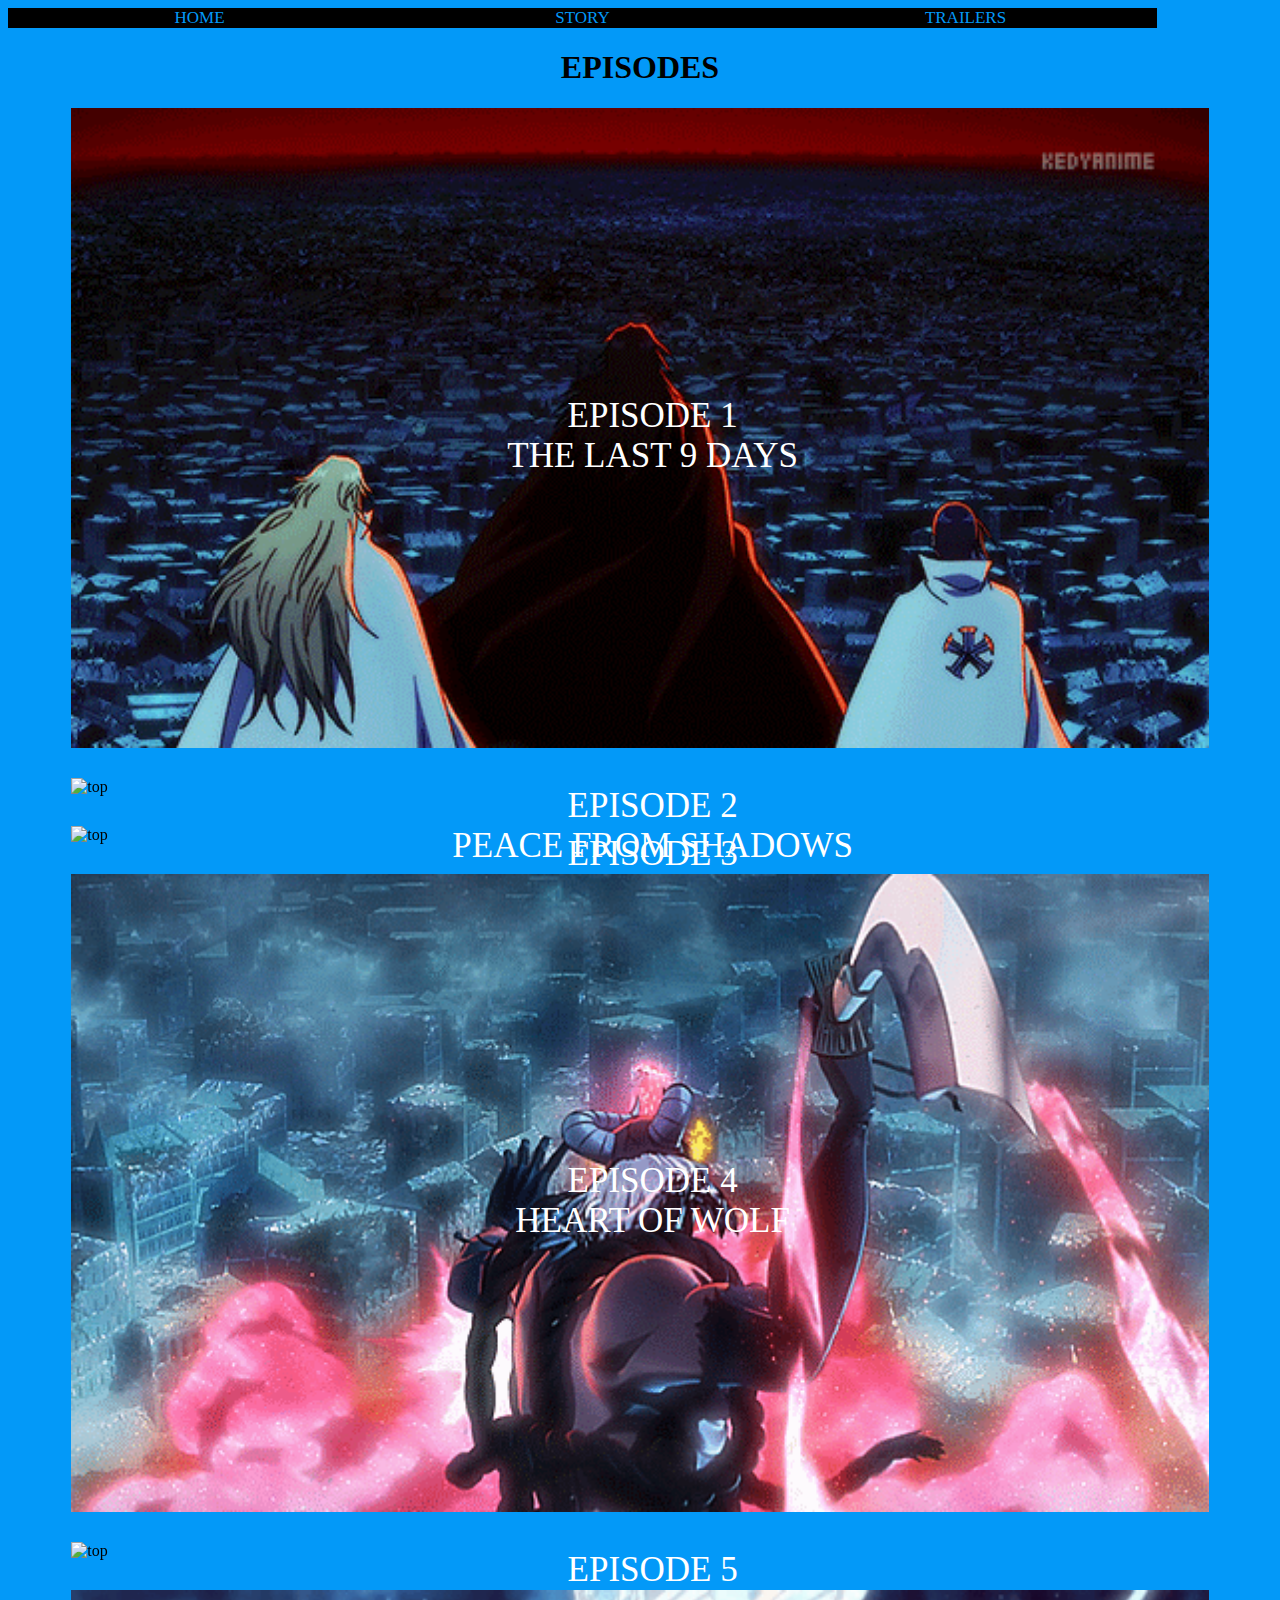
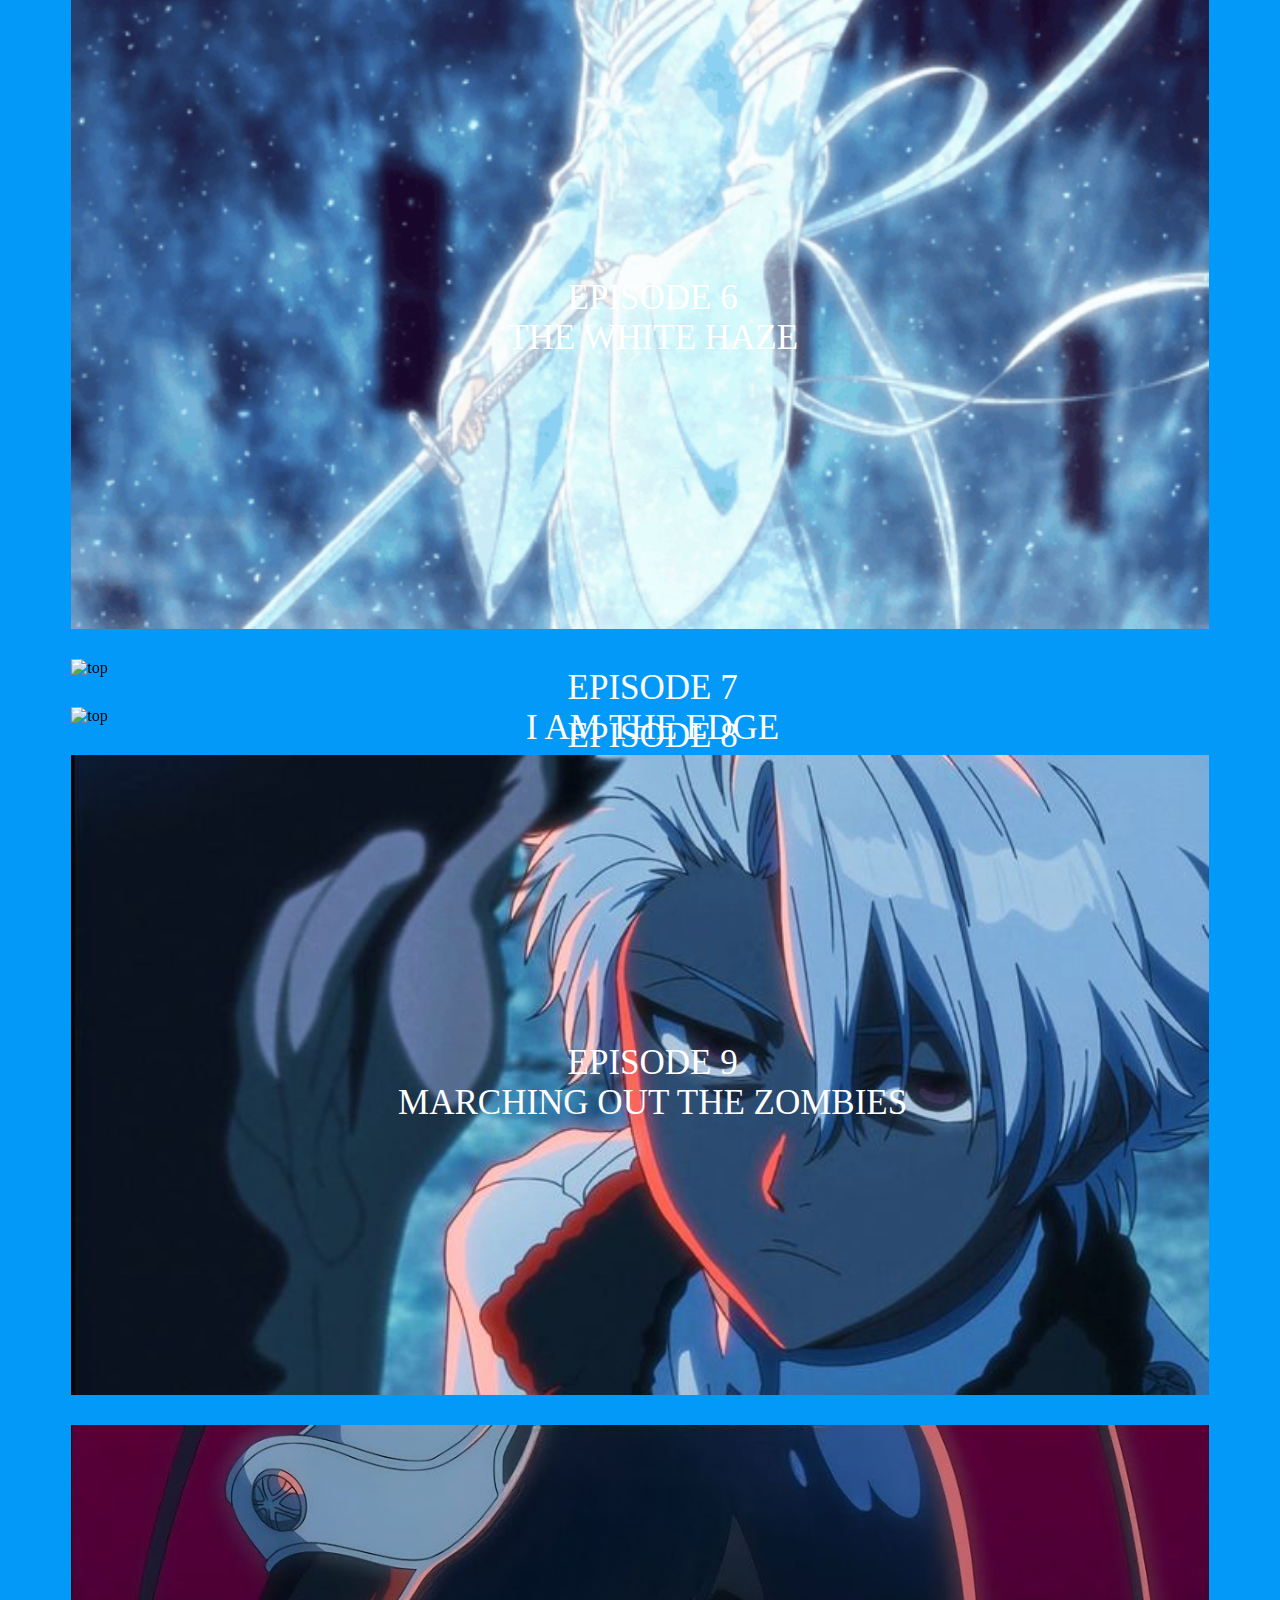
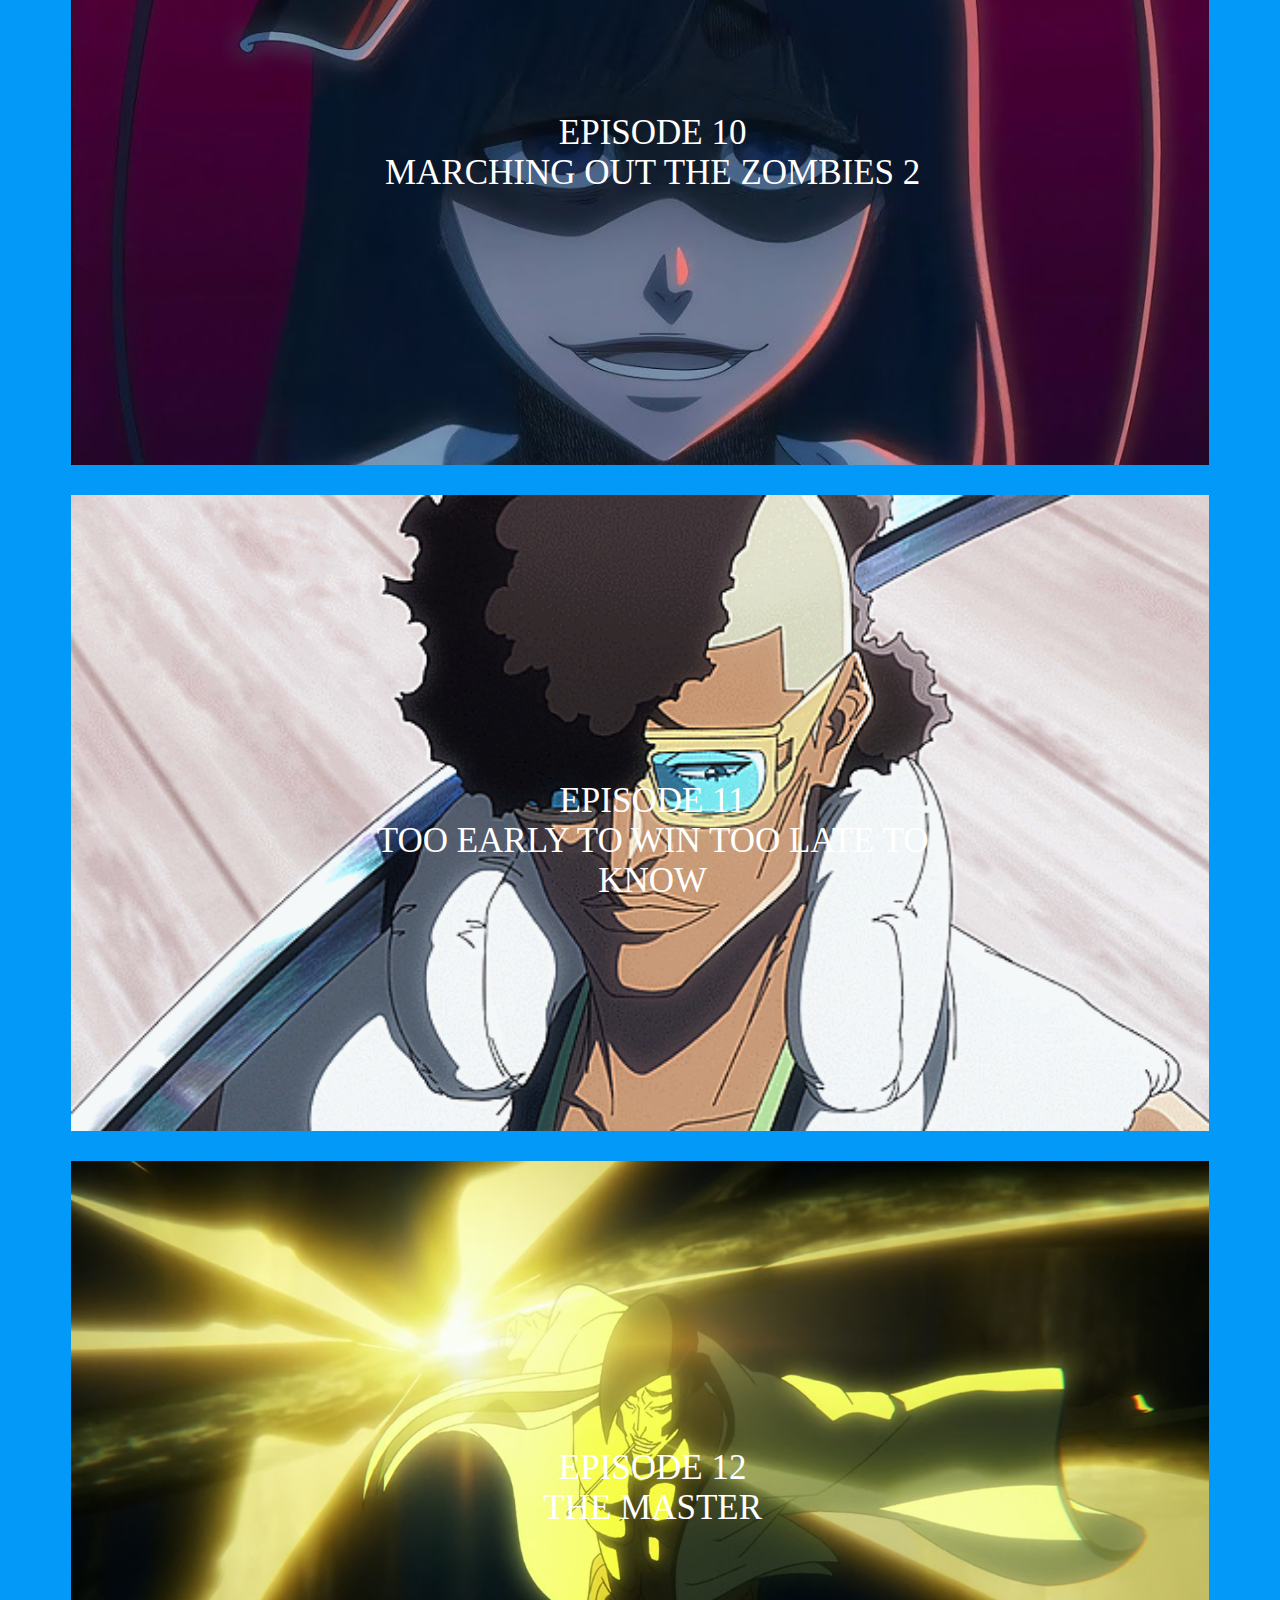
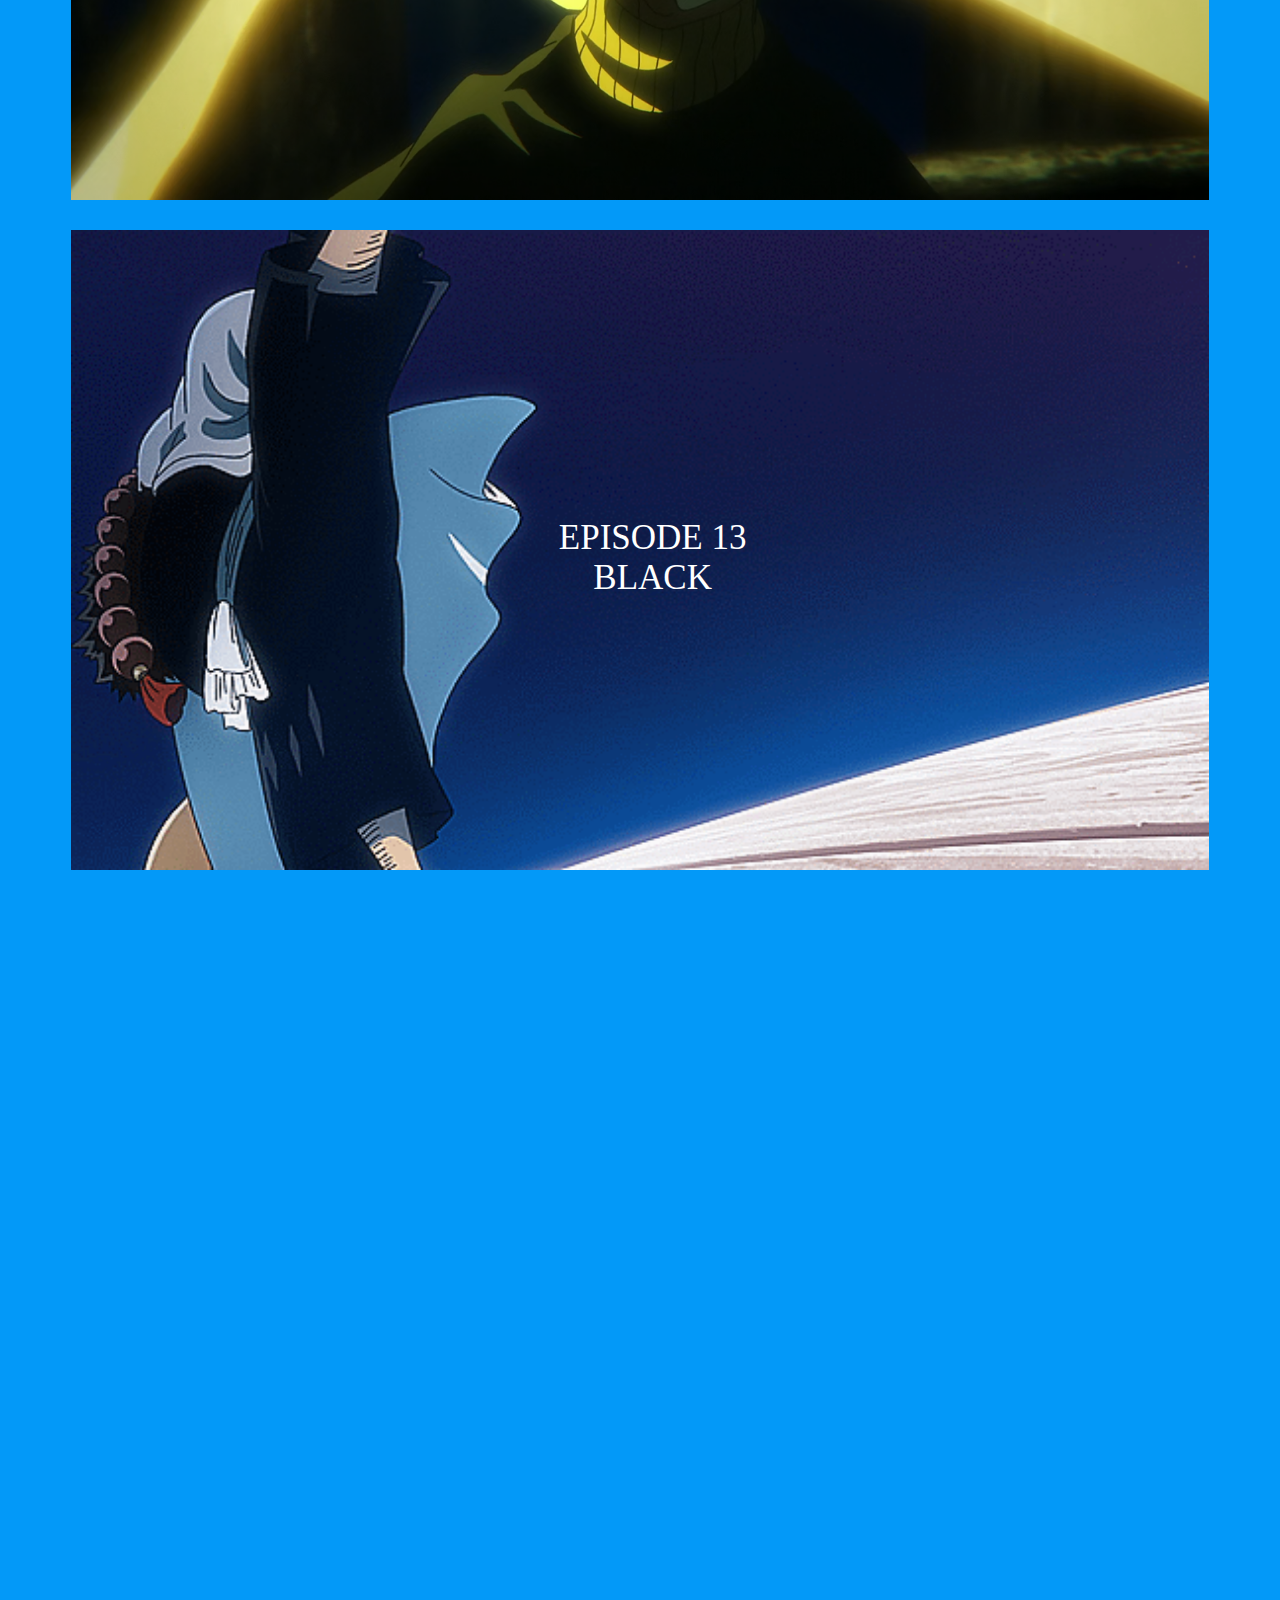
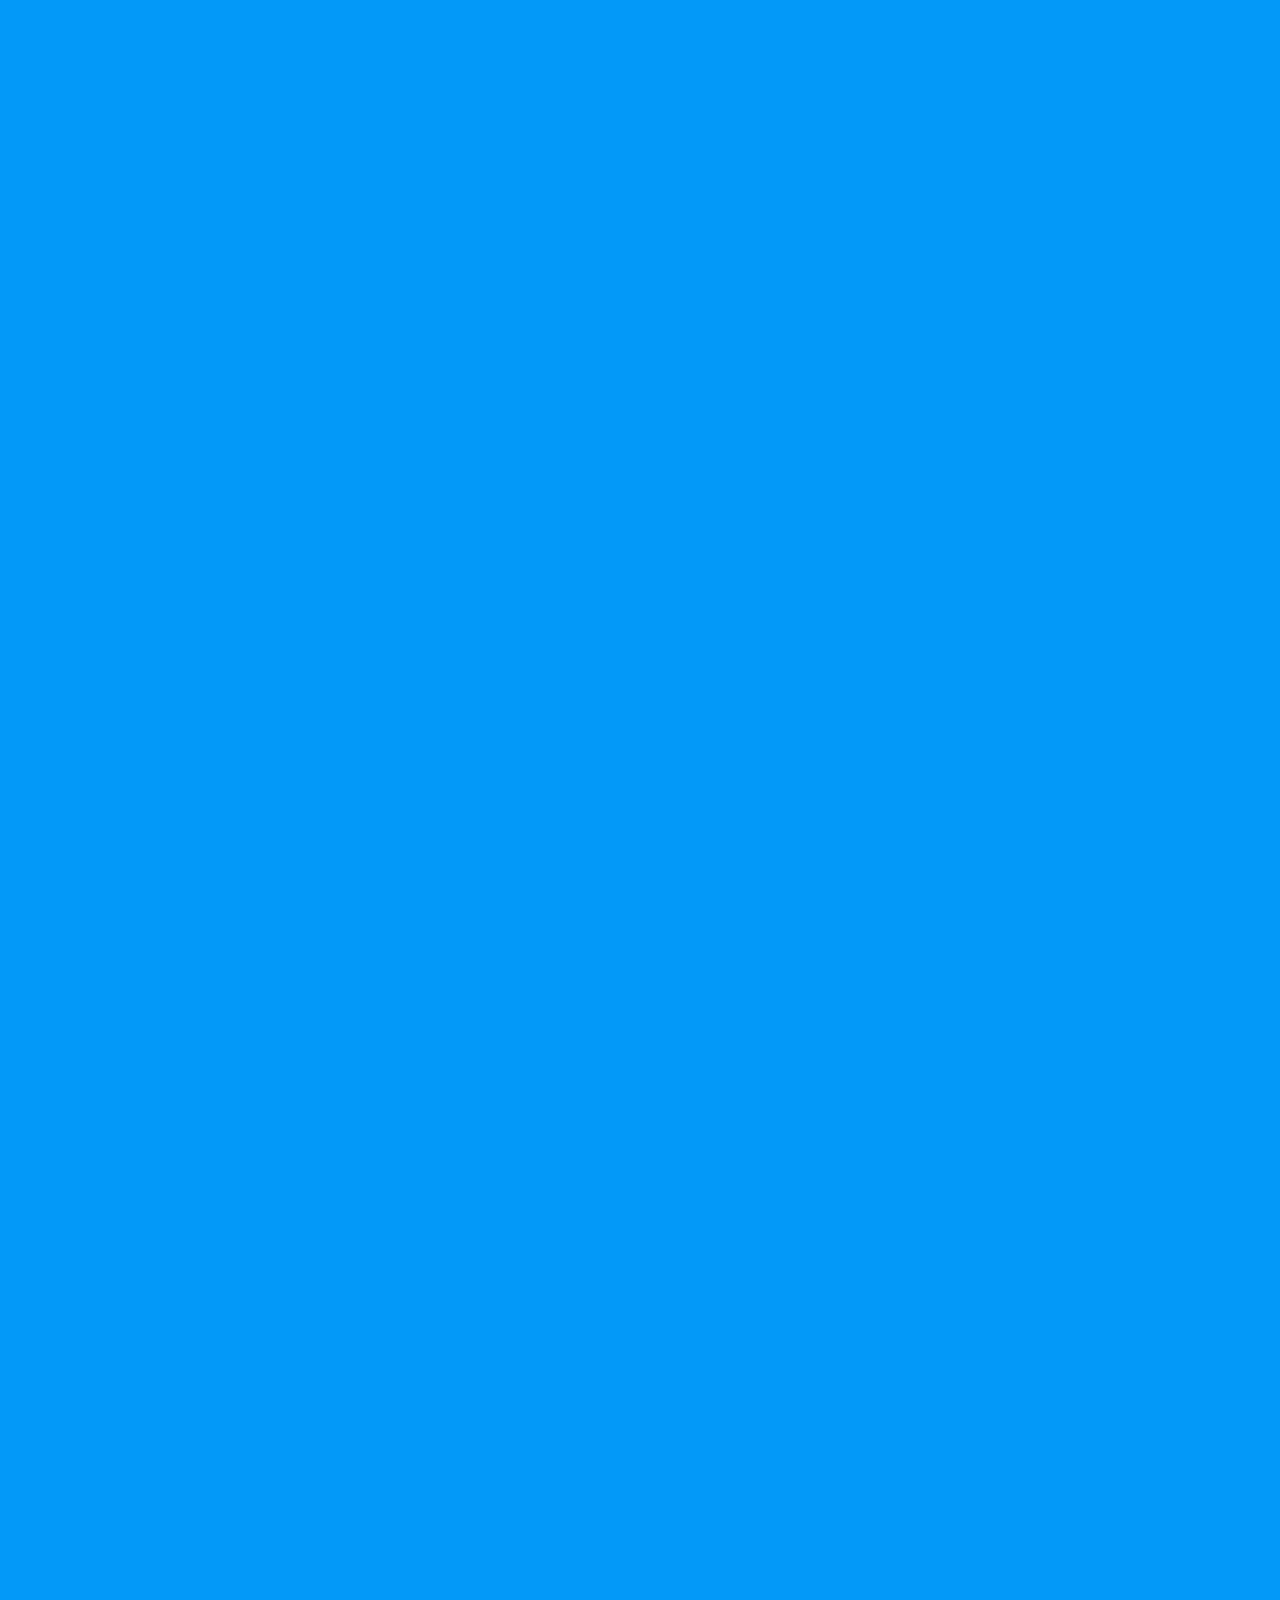
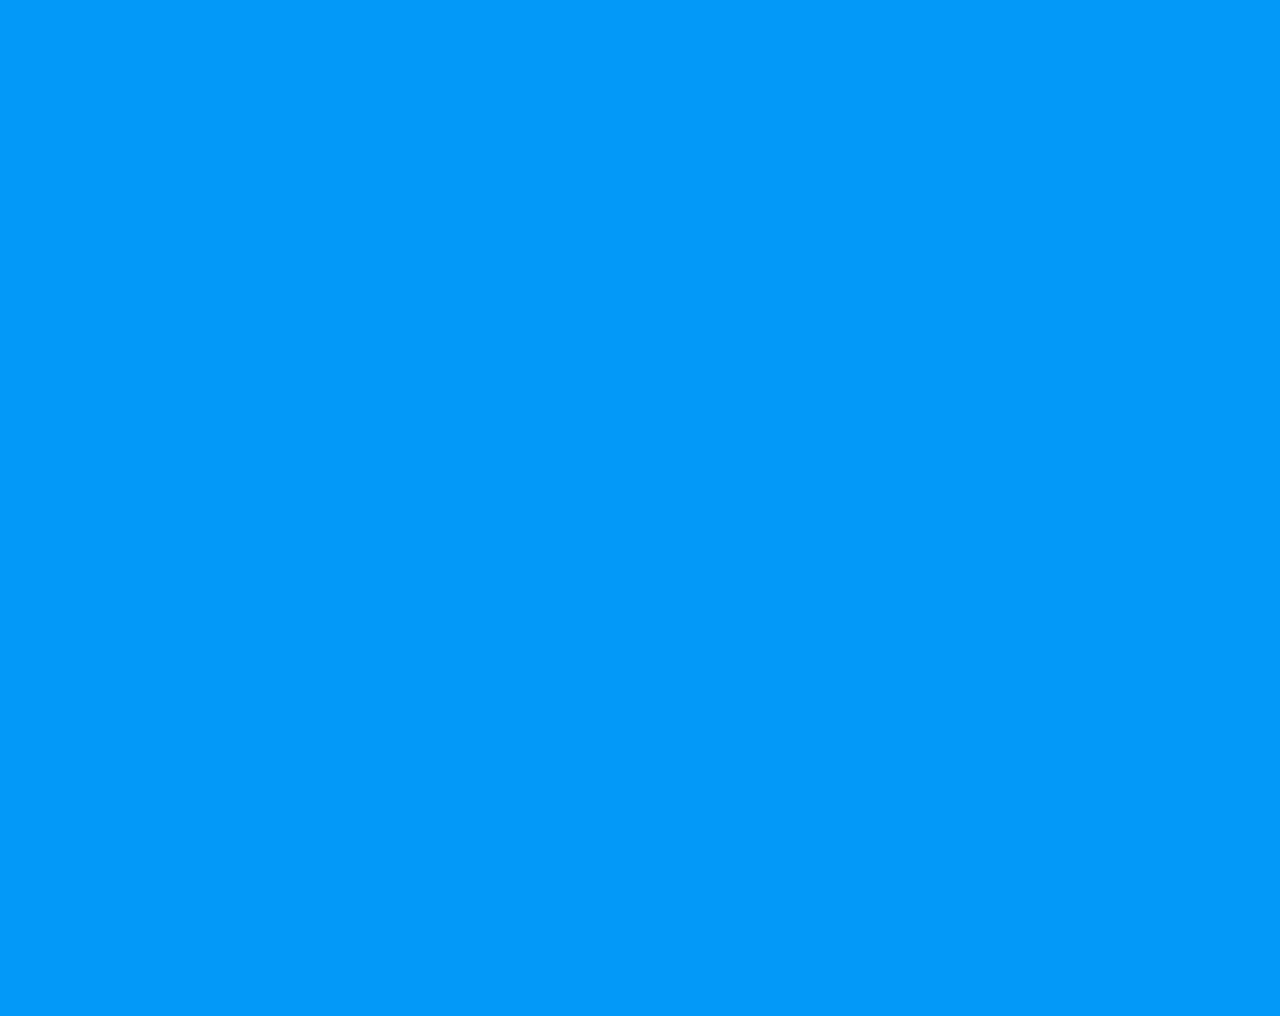
==== commit 4f5e482b: "." ====
--- a/E.html
+++ b/E.html
@@ -9,7 +9,7 @@
     
         <nav class="topnav">
          <ul>
-            <a   href="Intro-1.html">HOME</a>
+            <a   href="index.html">HOME</a>
             <a href="S.html">STORY</a>
             <a href="T.html">TRAILERS</a>
          </ul>
